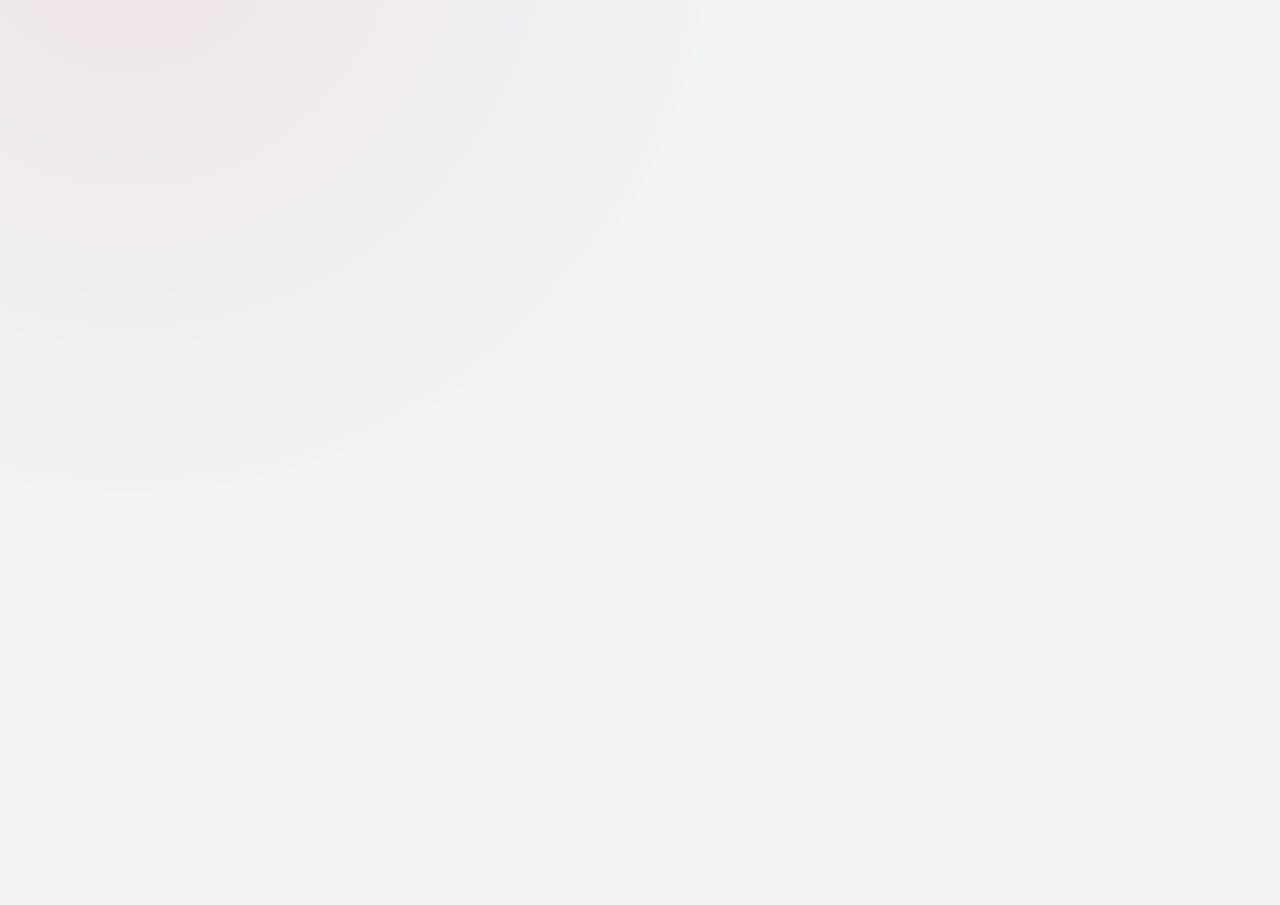
==== index.html @ 74d01683 "Add files via upload" ====
<!doctype html>
<html lang="pt-BR">
<head>
<meta charset="UTF-8" />
<meta name="viewport" content="width=device-width, initial-scale=1.0" />
<title>CIPA Boxer</title>
<link rel="icon" type="image/svg+xml" href="https://yybkkmjplzxxwsepkuuf.supabase.co/storage/v1/object/public/fotos/marca/favicon-boxer.svg" />
<link rel="preconnect" href="https://fonts.googleapis.com" />
<link rel="preconnect" href="https://fonts.gstatic.com" crossorigin />
<link href="https://fonts.googleapis.com/css2?family=Sora:wght@400;500;600;700;800&display=swap" rel="stylesheet" />
<link rel="stylesheet" href="css/style.css?v=2026110201" />
<link rel="stylesheet" href="css/cipa.css?v=2026110201" />
</head>
<body>

<header class="topbar">
  <a href="index.html" class="logo-link"><img src="https://yybkkmjplzxxwsepkuuf.supabase.co/storage/v1/object/public/fotos/marca/logo-boxer-branca.png" alt="Boxer Soldas" class="logo-boxer" /></a>
  <div class="topbar-titulo">
    <h1>CIPA</h1>
    <p class="subtitle">Comissão Interna de Prevenção de Acidentes</p>
  </div>
</header>

<div class="container">
  <div id="config-warning" class="config-warning" style="display:none;"></div>

  <div class="hero">
    <h2>Painel Principal</h2>
    <p>Selecione uma área para começar</p>
  </div>

  <div class="menu-grid">
    <a class="menu-card" href="calendario.html">
      <div class="icon">📅</div>
      <h3>Calendário de Reuniões</h3>
      <p>Reuniões mensais, DQS, eventos e campanhas</p>
    </a>
    <a class="menu-card" href="reuniao.html">
      <div class="icon">📝</div>
      <h3>Reunião e ATA</h3>
      <p>Pauta, presença, ações e assinatura</p>
    </a>
    <a class="menu-card" href="plano-acao.html">
      <div class="icon">📊</div>
      <h3>Plano de Ação</h3>
      <p>Acompanhamento de ações e prazos</p>
    </a>
    <a class="menu-card" href="inspecoes.html">
      <div class="icon">🔍</div>
      <h3>Inspeções de Segurança</h3>
      <p>EPI, ergonomia, condições do ambiente</p>
    </a>
    <a class="menu-card" href="eleicao.html">
      <div class="icon">🗳️</div>
      <h3>Eleição da CIPA</h3>
      <p>Cronograma do processo eleitoral (NR-5)</p>
    </a>
    <a class="menu-card" href="sipat.html">
      <div class="icon">🎯</div>
      <h3>SIPAT</h3>
      <p>Semana Interna de Prevenção de Acidentes</p>
    </a>
    <a class="menu-card" href="acidentes.html">
      <div class="icon">🚑</div>
      <h3>Acidentes e Incidentes</h3>
      <p>Registro, investigação e CAT (acesso restrito)</p>
    </a>
    <a class="menu-card" href="membros.html">
      <div class="icon">👥</div>
      <h3>Membros e Mandato</h3>
      <p>Quadro da CIPA, gestões e estabilidade</p>
    </a>
    <a class="menu-card" href="dashboard.html">
      <div class="icon">📈</div>
      <h3>Dashboard</h3>
      <p>Resumo geral, alertas e pendências</p>
    </a>
  </div>
</div>

<script src="https://cdn.jsdelivr.net/npm/@supabase/supabase-js@2/dist/umd/supabase.js"></script>
<script src="js/supabaseClient.js?v=2026110201"></script>
<script src="js/cipa-comum.js?v=2026110201"></script>
<script src="js/acesso.js?v=2026110201"></script>
<script>mostrarAvisoConfiguracao();</script>
</body>
</html>
---- css/style.css ----
:root {
  --brand-red: #d60808;
  --brand-red-2: #f0302b;
  --brand-red-dark: #8f0505;
  --grafite: #272626;
  --grafite-2: #3f3f3f;

  --navy: #16324f;
  --navy-2: #1f4e79;
  --navy-light: #eaf1f8;
  --accent-glow: rgba(31, 78, 121, 0.22);

  --bg-canvas: #eef2f7;
  --card-bg: #ffffff;
  --card-bg-soft: #f7f8fa;
  --text: #1c2029;
  --text-muted: #6b7280;
  --text-on-navy: #f4f7fa;
  --text-on-navy-muted: #a9bdd1;
  --border: #e2e6ec;
  --border-navy: rgba(255, 255, 255, 0.12);

  --ok: #16a34a;
  --warn: #f59e0b;
  --danger: #dc2626;

  --radius: 14px;
  --radius-sm: 9px;
  --shadow: 0 2px 10px rgba(20, 40, 60, 0.06);
  --shadow-lg: 0 14px 34px rgba(20, 40, 60, 0.12);
  --shadow-glow: 0 0 0 1px rgba(31, 78, 121, 0.12), 0 10px 26px rgba(31, 78, 121, 0.16);
}

* { box-sizing: border-box; }

body {
  margin: 0;
  font-family: 'Sora', 'Segoe UI', Roboto, Arial, sans-serif;
  color: var(--text);
  padding-bottom: 40px;
  background:
    radial-gradient(circle at 10% -10%, rgba(31, 78, 121, 0.10), transparent 40%),
    var(--bg-canvas);
  background-attachment: fixed;
  min-height: 100vh;
}

a { color: inherit; text-decoration: none; }

/* ---- Topbar ---- */
.topbar {
  background: linear-gradient(120deg, var(--grafite) 0%, #1b1a1a 100%);
  color: var(--text-on-navy);
  padding: 16px 28px;
  display: flex;
  align-items: center;
  gap: 16px;
  position: relative;
  flex-wrap: wrap;
}
.topbar::after {
  content: "";
  position: absolute;
  left: 0; right: 0; bottom: -1px;
  height: 2px;
  background: linear-gradient(90deg, transparent, var(--brand-red-2), var(--brand-red), transparent);
  opacity: 0.85;
}

.topbar .logo-badge {
  width: 44px;
  height: 44px;
  border-radius: 12px;
  flex-shrink: 0;
  box-shadow: 0 4px 14px rgba(0, 0, 0, 0.25);
  display: block;
}

.topbar h1 {
  font-size: 1.15rem;
  margin: 0;
  letter-spacing: 0.6px;
  font-weight: 800;
}

.topbar .subtitle {
  font-size: 0.8rem;
  color: var(--text-on-navy-muted);
  margin: 0;
  font-weight: 500;
}

.topbar .back-link {
  margin-left: auto;
  background: rgba(255, 255, 255, 0.08);
  padding: 9px 16px;
  border-radius: 9px;
  font-size: 0.85rem;
  border: 1px solid var(--border-navy);
  color: var(--text-on-navy);
  font-weight: 600;
  transition: background 0.15s ease, border-color 0.15s ease;
}
.topbar .back-link:hover {
  background: rgba(255, 255, 255, 0.16);
}

.container {
  max-width: 1200px;
  margin: 0 auto;
  padding: 28px 16px;
}

/* ---- Menu principal ---- */
.hero {
  text-align: center;
  padding: 40px 16px 8px;
}
.hero h2 {
  font-size: 1.7rem;
  margin-bottom: 4px;
  color: var(--navy);
  font-weight: 800;
  letter-spacing: 0.2px;
}
.hero p { color: var(--text-muted); margin-top: 0; }

.menu-grid {
  display: grid;
  grid-template-columns: repeat(auto-fit, minmax(240px, 1fr));
  gap: 20px;
  margin-top: 30px;
}

.menu-card {
  background: linear-gradient(180deg, #ffffff 0%, #fbfcfd 100%);
  border-radius: var(--radius);
  box-shadow: var(--shadow-lg);
  padding: 30px 22px;
  text-align: center;
  border: 1px solid var(--border);
  position: relative;
  overflow: hidden;
  transition: transform 0.18s ease, box-shadow 0.18s ease;
  cursor: pointer;
}
.menu-card::before {
  content: "";
  position: absolute;
  top: 0; left: 0; right: 0;
  height: 4px;
  background: linear-gradient(90deg, var(--navy-2), var(--navy), var(--brand-red));
}
.menu-card:hover {
  transform: translateY(-6px);
  box-shadow: var(--shadow-lg), var(--shadow-glow);
}
.menu-card .icon {
  width: 56px;
  height: 56px;
  margin: 0 auto 14px;
  display: flex;
  align-items: center;
  justify-content: center;
  font-size: 1.8rem;
  border-radius: 14px;
  background: linear-gradient(145deg, var(--navy-light), #dce8f2);
}
.menu-card h3 { margin: 6px 0 4px; font-size: 1.05rem; font-weight: 700; color: var(--navy); }
.menu-card p { color: var(--text-muted); font-size: 0.85rem; margin: 0; }

.menu-secondary {
  display: flex;
  justify-content: center;
  gap: 14px;
  margin-top: 32px;
  flex-wrap: wrap;
}

/* ---- Buttons ---- */
.btn {
  display: inline-flex;
  align-items: center;
  gap: 8px;
  border: none;
  border-radius: var(--radius-sm);
  padding: 11px 20px;
  font-size: 0.9rem;
  font-weight: 700;
  cursor: pointer;
  transition: opacity 0.15s ease, transform 0.15s ease, box-shadow 0.15s ease;
  font-family: inherit;
}
.btn:hover { transform: translateY(-1px); }
.btn:active { transform: translateY(0); }
.btn-primary {
  background: linear-gradient(135deg, var(--brand-red-2), var(--brand-red));
  color: #fff;
  box-shadow: 0 6px 18px rgba(214, 8, 8, 0.28);
}
.btn-primary:hover { box-shadow: 0 8px 22px rgba(214, 8, 8, 0.4); }
.btn-dark {
  background: linear-gradient(135deg, var(--navy-2), var(--navy));
  color: #fff;
  box-shadow: 0 6px 18px rgba(22, 50, 79, 0.3);
}
.btn-outline {
  background: transparent;
  border: 1.5px solid var(--navy-2);
  color: var(--navy-2);
}
.btn-outline:hover { background: rgba(31, 78, 121, 0.06); }
.btn-secondary { background: #eceef1; color: var(--text); }
.btn-secondary:hover { background: #e2e5ea; }
.btn:disabled { opacity: 0.5; cursor: not-allowed; transform: none; }

/* ---- Cards / Panels ---- */
.panel {
  background: var(--card-bg);
  border-radius: var(--radius);
  box-shadow: var(--shadow-lg);
  border: 1px solid var(--border);
  padding: 24px;
  margin-bottom: 24px;
}
.panel h2, .panel h3 { margin-top: 0; color: var(--navy); }

.tabs {
  display: flex;
  gap: 8px;
  margin-bottom: 18px;
  flex-wrap: wrap;
}
.tab-btn {
  background: #fff;
  border: 1px solid var(--border);
  padding: 10px 18px;
  border-radius: var(--radius-sm);
  cursor: pointer;
  font-weight: 700;
  font-size: 0.85rem;
  color: var(--text-muted);
  font-family: inherit;
  transition: background 0.15s ease, color 0.15s ease, border-color 0.15s ease;
}
.tab-btn:hover { border-color: var(--navy-2); color: var(--navy); }
.tab-btn.active {
  background: linear-gradient(135deg, var(--navy-2), var(--navy));
  border-color: transparent;
  color: #fff;
  box-shadow: 0 6px 16px rgba(22, 50, 79, 0.3);
}

/* ---- Forms ---- */
.form-grid {
  display: grid;
  grid-template-columns: repeat(auto-fit, minmax(220px, 1fr));
  gap: 14px;
}
label {
  display: block;
  font-size: 0.8rem;
  font-weight: 700;
  color: var(--text-muted);
  margin-bottom: 5px;
  letter-spacing: 0.2px;
}
input[type=text], input[type=date], input[type=number], select, textarea {
  width: 100%;
  padding: 10px 12px;
  border-radius: var(--radius-sm);
  border: 1px solid var(--border);
  font-size: 0.9rem;
  font-family: inherit;
  background: #fff;
  color: var(--text);
  transition: border-color 0.15s ease, box-shadow 0.15s ease;
}
input[type=text]:focus, input[type=date]:focus, input[type=number]:focus, select:focus, textarea:focus {
  outline: none;
  border-color: var(--navy-2);
  box-shadow: 0 0 0 3px rgba(31, 78, 121, 0.12);
}
textarea { resize: vertical; min-height: 100px; }
.field { margin-bottom: 4px; }
.field-full { grid-column: 1 / -1; }

input[type=file] {
  font-size: 0.85rem;
}

/* ---- Photo preview / avatar ---- */
.avatar {
  width: 64px;
  height: 64px;
  border-radius: 50%;
  object-fit: cover;
  background: #eceef1;
  border: 2px solid var(--border);
}
.avatar-lg {
  width: 96px;
  height: 96px;
}

/* ---- Table ---- */
table { width: 100%; border-collapse: collapse; font-size: 0.88rem; }
th, td { padding: 11px 8px; border-bottom: 1px solid var(--border); text-align: left; vertical-align: middle; }
th { color: var(--text-muted); font-size: 0.75rem; text-transform: uppercase; letter-spacing: 0.5px; font-weight: 700; }
.table-wrap { overflow-x: auto; }

/* ---- Badges ---- */
.badge {
  display: inline-block;
  padding: 3px 10px;
  border-radius: 999px;
  font-size: 0.75rem;
  font-weight: 700;
}
.badge-ok { background: #dcfce7; color: var(--ok); }
.badge-warn { background: #fef3c7; color: #92400e; }
.badge-danger { background: #fee2e2; color: var(--danger); }
.badge-muted { background: #eceef1; color: var(--text-muted); }

/* ---- Org chart ---- */
.orgchart { display: flex; flex-direction: column; align-items: center; gap: 28px; }
.org-row { display: flex; flex-wrap: wrap; justify-content: center; gap: 18px; width: 100%; }
.org-row-label {
  font-size: 0.72rem;
  text-transform: uppercase;
  letter-spacing: 1.2px;
  color: var(--text-muted);
  font-weight: 800;
  margin-bottom: 10px;
  text-align: center;
  width: 100%;
}
.org-card {
  background: #fff;
  border: 1px solid var(--border);
  border-radius: var(--radius);
  padding: 16px;
  width: 150px;
  text-align: center;
  box-shadow: var(--shadow);
  transition: transform 0.15s ease, box-shadow 0.15s ease;
}
.org-card:hover { transform: translateY(-3px); box-shadow: var(--shadow-glow); }
.org-card.coordenador { border-top: 4px solid var(--brand-red); width: 180px; }
.org-card.lider { border-top: 4px solid var(--navy-2); }
.org-card.integrante { border-top: 4px solid #94a3b8; width: 130px; }
.org-card img.avatar { margin-bottom: 8px; }
.org-card .nome { font-weight: 700; font-size: 0.85rem; margin: 2px 0; }
.org-card .info { font-size: 0.72rem; color: var(--text-muted); }

/* ---- Indicator balloons (MF Boxer style) ---- */
.indicators { display: grid; grid-template-columns: repeat(auto-fit, minmax(160px, 1fr)); gap: 14px; margin-bottom: 22px; }
.indicator-card {
  background: #fff;
  border-radius: var(--radius);
  box-shadow: var(--shadow);
  border: 1px solid var(--border);
  padding: 18px;
  text-align: center;
}
.indicator-card .value { font-size: 1.9rem; font-weight: 800; }
.indicator-card .label { font-size: 0.78rem; color: var(--text-muted); text-transform: uppercase; letter-spacing: 0.4px; }
.indicator-card.total .value { color: var(--navy); }
.indicator-card.andamento .value { color: var(--warn); }
.indicator-card.atrasada .value { color: var(--danger); }
.indicator-card.concluida .value { color: var(--ok); }

/* ---- Progresso (Dashboard) ---- */
.progress-item { margin-bottom: 18px; }
.progress-item:last-child { margin-bottom: 0; }
.progress-label {
  display: flex;
  justify-content: space-between;
  font-size: 0.85rem;
  font-weight: 700;
  color: var(--text);
  margin-bottom: 6px;
}
.progress-label .pct { color: var(--navy-2); }
.progress-track {
  background: #eceef1;
  border-radius: 999px;
  height: 10px;
  overflow: hidden;
}
.progress-fill {
  height: 100%;
  border-radius: 999px;
  background: linear-gradient(90deg, var(--navy-2), var(--navy));
  transition: width 0.3s ease;
}

/* ---- Alertas (Dashboard) ---- */
.alert-item {
  display: flex;
  justify-content: space-between;
  align-items: center;
  gap: 10px;
  padding: 12px 4px;
  border-bottom: 1px solid var(--border);
  font-size: 0.88rem;
}
.alert-item:last-child { border-bottom: none; }
.alert-item .titulo { font-weight: 600; }
.alert-item .sub { color: var(--text-muted); font-size: 0.78rem; }

/* ---- Empty state ---- */
.empty-state {
  text-align: center;
  padding: 44px 16px;
  color: var(--text-muted);
}

/* ---- Toast ---- */
.toast {
  position: fixed;
  bottom: 20px;
  right: 20px;
  background: linear-gradient(135deg, var(--navy-2), var(--navy));
  color: #fff;
  padding: 13px 18px;
  border-radius: var(--radius-sm);
  box-shadow: var(--shadow-lg);
  font-size: 0.88rem;
  z-index: 999;
  max-width: 320px;
  animation: fadein 0.2s ease;
}
.toast.error { background: linear-gradient(135deg, #f0424f, var(--danger)); }
.toast.success { background: linear-gradient(135deg, #22c55e, var(--ok)); }
@keyframes fadein { from { opacity: 0; transform: translateY(8px);} to { opacity: 1; transform: translateY(0);} }

/* ---- Modal ---- */
.modal-backdrop {
  position: fixed; inset: 0; background: rgba(15, 30, 45, 0.55);
  display: flex; align-items: center; justify-content: center;
  z-index: 1000; padding: 16px;
}
.modal {
  background: #fff; border-radius: var(--radius); padding: 24px;
  max-width: 560px; width: 100%; max-height: 90vh; overflow-y: auto;
  box-shadow: var(--shadow-lg);
}
.modal-header { display: flex; justify-content: space-between; align-items: center; margin-bottom: 14px; }
.modal-close { background: none; border: none; font-size: 1.3rem; cursor: pointer; color: var(--text-muted); }

.row { display: flex; gap: 10px; flex-wrap: wrap; align-items: center; }
.row.justify-between { justify-content: space-between; }
.mt-16 { margin-top: 16px; }
.mb-16 { margin-bottom: 16px; }
.text-muted { color: var(--text-muted); }
.small { font-size: 0.78rem; }

.config-warning {
  background: #fef3c7;
  border: 1px solid #fbbf24;
  color: #92400e;
  padding: 12px 16px;
  border-radius: var(--radius-sm);
  margin-bottom: 20px;
  font-size: 0.88rem;
}

@media (max-width: 640px) {
  .topbar { padding: 14px 16px; }
  .topbar h1 { font-size: 1rem; }
  .container { padding: 20px 12px; }
}

/* =====================================================================
   Identidade Boxer + novas telas (colaboradores, documentos, reuniões)
   ===================================================================== */
.topbar .logo-link { display: flex; align-items: center; }
.topbar .logo-boxer { height: 34px; width: auto; display: block; }
.topbar-titulo { border-left: 1px solid rgba(255,255,255,0.18); padding-left: 16px; }
.topbar-titulo h1 { letter-spacing: 1.2px; }
.tab-btn.active, .btn-dark, .toast { background: linear-gradient(135deg, var(--grafite-2), var(--grafite)); }
.menu-card::before { background: linear-gradient(90deg, var(--grafite), var(--brand-red)); }
.menu-card .icon { background: linear-gradient(145deg, #fdecec, #f6dede); }
.menu-card h3, .hero h2, .panel h2, .panel h3 { color: var(--grafite); }
.toast.error { background: linear-gradient(135deg, #f0424f, var(--danger)); }
.toast.success { background: linear-gradient(135deg, #22c55e, var(--ok)); }

.avatar-sm { width: 38px; height: 38px; }
.badge-brigada { background: #fde8e8; color: var(--brand-red-dark); }
.linha-inativa td { opacity: 0.55; }
.btn-situacao {
  border: none; border-radius: 999px; padding: 4px 12px; font-size: 0.75rem; font-weight: 700;
  cursor: pointer; font-family: inherit;
}
.btn-situacao.ativo { background: #dcfce7; color: var(--ok); }
.btn-situacao.inativo { background: #eceef1; color: var(--text-muted); }
.btn-situacao:hover { outline: 2px solid rgba(0,0,0,0.08); }
.check-line { display: flex; gap: 8px; align-items: center; font-size: 0.88rem; color: var(--text); font-weight: 500; margin-top: 12px; cursor: pointer; }
.check-line input { width: 16px; height: 16px; }
.box-brigada { border: 1px solid #f3c9c9; background: #fff7f7; border-radius: var(--radius-sm); padding: 14px; }
.lista-colunas { margin: 0 0 14px; padding-left: 18px; line-height: 1.7; }
.previa-grid { display: grid; grid-template-columns: repeat(auto-fit, minmax(190px, 1fr)); gap: 10px; }
.previa-item { border: 1px solid var(--border); border-radius: var(--radius-sm); padding: 12px; background: #fafafa; font-size: 0.88rem; }
.previa-item b { font-size: 1.3rem; display: block; }
.previa-item.ok b { color: var(--ok); }
.previa-item.warn b { color: var(--warn); }
.previa-item.danger b { color: var(--danger); }
.modal { max-width: 640px; }

.fluxo-reunioes { display: flex; align-items: center; gap: 8px; flex-wrap: wrap; margin-bottom: 18px; font-size: 0.82rem; }
.fluxo-etapa { padding: 7px 14px; border-radius: 999px; background: #fff; border: 1px solid var(--border); font-weight: 600; color: var(--text-muted); }
a.fluxo-etapa:hover { border-color: var(--brand-red); color: var(--brand-red); }
.fluxo-etapa.atual { background: var(--brand-red); color: #fff; border-color: var(--brand-red); }
.fluxo-seta { color: var(--text-muted); }
.acao-row { align-items: flex-start; border: 1px solid var(--border); border-radius: 10px; padding: 14px; background: #fafafa; }
.item-lider { display: flex; align-items: center; gap: 10px; padding: 10px 6px; border-bottom: 1px solid var(--border); cursor: pointer; font-size: 0.88rem; }
.item-lider:last-child { border-bottom: none; }
.item-lider input { width: 16px; height: 16px; flex-shrink: 0; }
.item-lider-texto { flex: 1; }
.ata-card { margin-bottom: 14px; }
.ata-card h4 { margin: 16px 0 6px; font-size: 0.85rem; color: var(--grafite); }
.ata-card summary { cursor: pointer; color: var(--text-muted); font-weight: 600; }
.conteudo-ata { white-space: pre-wrap; background: #fafafa; border: 1px solid var(--border); border-radius: var(--radius-sm); padding: 12px; margin-top: 10px; font-size: 0.88rem; }
.sel-encaminhamento { padding: 6px 8px; font-size: 0.8rem; }

@media print {
  .topbar, .tabs, .indicators, .row .btn, .back-link { display: none !important; }
  .panel { box-shadow: none; border: none; }
}
@media (max-width: 640px) {
  .topbar .logo-boxer { height: 26px; }
  .topbar-titulo { padding-left: 10px; }
}
.menu-grid { grid-template-columns: repeat(auto-fit, minmax(280px, 1fr)); }
body { background: radial-gradient(circle at 10% -10%, rgba(214, 8, 8, 0.05), transparent 40%), #f1f2f4; background-attachment: fixed; }

/* ---- Lista de presença ---- */
.presenca-grid { display: grid; grid-template-columns: repeat(auto-fill, minmax(300px, 1fr)); gap: 8px; }
.presenca-item { border: 1px solid var(--border); border-radius: var(--radius-sm); padding: 9px 12px; background: #fff; }
.presenca-item.ausente { background: #fff1f1; border-color: #f3b4b4; }
.presenca-item.ausente b { text-decoration: line-through; color: var(--danger); }
.presenca-check { display: flex; gap: 10px; align-items: center; margin: 0; cursor: pointer; font-size: 0.85rem; font-weight: 500; color: var(--text); }
.presenca-check input { width: 17px; height: 17px; flex-shrink: 0; }
.presenca-item .txt-justificativa { margin-top: 8px; padding: 7px 10px; font-size: 0.82rem; }
.painel-presenca { border-top: 1px dashed var(--border); padding-top: 14px; }

/* ---- Papéis, classificação e áreas ---- */
.badge.papel { font-size: 0.68rem; padding: 2px 8px; }
.papel-coordenador { background: #272626; color: #fff; }
.papel-lider { background: #fde8e8; color: #8f0505; }
.papel-socorrista { background: #e0f2fe; color: #075985; }
.papel-combatente { background: #ffedd5; color: #9a3412; }
.badge.classif { font-size: 0.68rem; padding: 2px 8px; }
.classif-avancado { background: #dcfce7; color: #166534; }
.classif-intermediario { background: #fef9c3; color: #854d0e; }
.classif-basico { background: #eceef1; color: #4b5563; }
.classif-preview { font-weight: 700; padding: 10px 0 2px; }
.org-badges { margin-top: 4px; display: flex; gap: 4px; justify-content: center; flex-wrap: wrap; }
.org-count { background: #eceef1; color: var(--text-muted); border-radius: 999px; padding: 1px 8px; font-size: 0.68rem; margin-left: 4px; letter-spacing: 0; }
.org-areas { margin-top: 6px; display: flex; gap: 3px; flex-wrap: wrap; justify-content: center; }
.org-card.lider { width: 180px; }
.org-card.socorrista { border-top-color: #0284c7; }
.org-card.combatente { border-top-color: #ea580c; }
.chip-area { display: inline-flex; align-items: center; gap: 4px; background: #f1f2f4; border: 1px solid var(--border); border-radius: 999px; padding: 2px 9px; font-size: 0.7rem; margin: 2px 3px 2px 0; }
.chip-area.editavel { font-size: 0.78rem; padding: 4px 6px 4px 11px; background: #fff7f7; border-color: #f3c9c9; }
.chip-x { border: none; background: none; cursor: pointer; color: var(--danger); font-size: 1rem; line-height: 1; padding: 0 3px; }
.areas-piso { margin-bottom: 22px; }
.areas-piso h4 { margin: 0 0 10px; color: var(--grafite); font-size: 0.9rem; letter-spacing: 0.5px; }
.areas-grid { display: grid; grid-template-columns: repeat(auto-fill, minmax(280px, 1fr)); gap: 12px; }
.area-card { border: 1px solid var(--border); border-left: 4px solid var(--brand-red); border-radius: var(--radius-sm); padding: 12px; background: #fff; }
.area-chips { margin: 10px 0; min-height: 26px; }
.input-novo-setor { padding: 7px 10px !important; font-size: 0.82rem !important; }
#areas-avisos .config-warning { margin-bottom: 10px; }
.org-card.integrante { width: 160px; }
.org-card.lider { border-top-color: var(--brand-red-dark); }
.org-card.coordenador { border-top-color: var(--grafite); }

/* Coluna "Função na Brigada" centralizada */
th.col-funcao, td.col-funcao, th.col-centro, td.col-centro { text-align: center; }
td.col-funcao { min-width: 220px; }
td.col-funcao .chip-area { margin: 2px; }

/* Indicadores clicáveis */
.indicator-card.clicavel { cursor: pointer; transition: transform .15s ease, box-shadow .15s ease, border-color .15s ease; }
.indicator-card.clicavel:hover { transform: translateY(-3px); box-shadow: var(--shadow-lg); }
.indicator-card.clicavel.aberto { border-color: var(--brand-red); box-shadow: 0 0 0 2px rgba(214,8,8,.15), var(--shadow-lg); }
.indicator-card.clicavel .label::after { content: " ▾"; opacity: .5; }
.indicator-card.clicavel.aberto .label::after { content: " ▴"; }
.ind-detalhe { animation: fadein .2s ease; }
.detalhe-grid { display: grid; grid-template-columns: repeat(auto-fill, minmax(260px, 1fr)); gap: 8px; }
.detalhe-item { display: flex; gap: 10px; align-items: center; padding: 8px 10px; border: 1px solid var(--border); border-radius: var(--radius-sm); cursor: pointer; font-size: .85rem; }
.detalhe-item:hover { border-color: var(--brand-red); background: #fff7f7; }

/* ---- Pessoas no prédio ---- */
a.indicator-card.clicavel-link { display: block; cursor: pointer; transition: transform .15s ease, box-shadow .15s ease; }
a.indicator-card.clicavel-link:hover { transform: translateY(-3px); box-shadow: var(--shadow-lg); border-color: var(--brand-red); }
.info-lista { background: #eef7ee; border: 1px solid #b7e0b7; color: #14532d; padding: 10px 16px; border-radius: var(--radius-sm); margin-bottom: 18px; font-size: .88rem; }
.andar-bloco { margin-bottom: 22px; }
.andar-cab { display: flex; align-items: baseline; gap: 10px; border-bottom: 2px solid var(--brand-red); padding-bottom: 6px; margin-bottom: 10px; }
.andar-cab h4 { margin: 0; font-size: 1rem; color: var(--grafite); letter-spacing: .5px; }
.andar-total { font-weight: 800; color: var(--brand-red); }
.setores-grid { display: grid; grid-template-columns: repeat(auto-fill, minmax(240px, 1fr)); gap: 8px; align-items: start; }
.setor-card { border: 1px solid var(--border); border-radius: var(--radius-sm); background: #fff; }
.setor-card summary { display: flex; justify-content: space-between; align-items: center; padding: 9px 12px; cursor: pointer; font-size: .86rem; list-style: none; }
.setor-card summary::-webkit-details-marker { display: none; }
.setor-card summary b { background: #fde8e8; color: var(--brand-red-dark); border-radius: 999px; padding: 1px 10px; }
.setor-card[open] { border-color: var(--brand-red); }
.setor-card ul { margin: 0; padding: 4px 14px 10px 30px; font-size: .8rem; line-height: 1.6; }

/* ---- Pessoas no prédio: andares e setores (layout fluido) ---- */
.andares-grid { display: grid; grid-template-columns: repeat(auto-fit, minmax(340px, 1fr)); gap: 18px; align-items: start; }
.andar-card { border: 1px solid var(--border); border-radius: var(--radius); background: #fff; overflow: hidden; box-shadow: var(--shadow); }
.andar-head { display: flex; align-items: center; gap: 12px; padding: 14px 16px; background: linear-gradient(120deg, var(--grafite), #1b1a1a); color: #fff; }
.andar-icone { width: 42px; height: 42px; border-radius: 12px; background: var(--brand-red); display: flex; align-items: center; justify-content: center; font-weight: 800; font-size: 1rem; flex-shrink: 0; }
.andar-info { flex: 1; min-width: 0; }
.andar-info h4 { margin: 0; font-size: 1.02rem; letter-spacing: .3px; }
.andar-sub { font-size: .74rem; color: #c9c9c9; margin-top: 2px; }
.andar-numeros { display: flex; gap: 14px; }
.andar-num { text-align: center; line-height: 1.1; }
.andar-num b { display: block; font-size: 1.45rem; }
.andar-num span { font-size: .66rem; color: #c9c9c9; text-transform: uppercase; letter-spacing: .4px; }
.andar-num.brig b { color: #ffb4b4; }
.setor-lista { padding: 6px 8px 10px; }
.setor-row { border-bottom: 1px solid #f0f1f3; }
.setor-row:last-child { border-bottom: none; }
.setor-row summary { display: grid; grid-template-columns: minmax(120px, 1.3fr) 1fr 34px 36px; align-items: center; gap: 10px; padding: 9px 8px; cursor: pointer; list-style: none; border-radius: 8px; }
.setor-row summary::-webkit-details-marker { display: none; }
.setor-row summary:hover { background: #fafafa; }
.setor-row[open] summary { background: #fff5f5; }
.setor-nome { font-size: .86rem; font-weight: 600; color: var(--text); overflow: hidden; text-overflow: ellipsis; white-space: nowrap; }
.setor-nome::before { content: "▸ "; color: var(--text-muted); }
.setor-row[open] .setor-nome::before { content: "▾ "; color: var(--brand-red); }
.setor-barra { height: 8px; background: #f0f1f3; border-radius: 999px; overflow: hidden; }
.setor-barra i { display: block; height: 100%; background: linear-gradient(90deg, var(--brand-red-2), var(--brand-red)); border-radius: 999px; }
.setor-qtd { font-weight: 800; font-size: .95rem; text-align: right; color: var(--grafite); }
.setor-brig { font-size: .74rem; color: var(--brand-red-dark); text-align: right; }
.tag-terceiro { font-size: .62rem; font-weight: 700; background: #fef3c7; color: #92400e; border-radius: 999px; padding: 1px 7px; margin-left: 4px; vertical-align: middle; }
.setor-pessoas { display: flex; flex-wrap: wrap; gap: 6px; padding: 4px 8px 12px 22px; }
.pessoa-chip { font-size: .74rem; background: #f4f5f7; border: 1px solid var(--border); border-radius: 999px; padding: 3px 10px; }
.pessoa-chip.brig { background: #fff1f1; border-color: #f3c9c9; color: var(--brand-red-dark); font-weight: 600; }
@media (max-width: 480px) { .andares-grid { grid-template-columns: 1fr; } .setor-row summary { grid-template-columns: 1fr 60px 30px 30px; } }

/* ---- Lista expandida dos cartões (agrupada e espaçada) ---- */
.detalhe-grupo { margin-bottom: 18px; }
.detalhe-grupo:last-child { margin-bottom: 0; }
.detalhe-grupo-cab { display: flex; align-items: center; gap: 10px; margin-bottom: 10px; padding-bottom: 6px; border-bottom: 1px solid var(--border); font-size: .82rem; font-weight: 700; color: var(--grafite); text-transform: uppercase; letter-spacing: .5px; }
.detalhe-grupo-cab b { background: #fde8e8; color: var(--brand-red-dark); border-radius: 999px; padding: 1px 9px; font-size: .74rem; }
.detalhe-grid { gap: 10px; }
.detalhe-item { padding: 10px 12px; gap: 12px; background: #fff; }
.detalhe-avatar { width: 34px; height: 34px; border-radius: 50%; background: #eceef1; color: var(--grafite); display: flex; align-items: center; justify-content: center; font-weight: 800; font-size: .85rem; flex-shrink: 0; }
.detalhe-item.brig { border-color: #f3c9c9; background: #fff8f8; }
.detalhe-item.brig .detalhe-avatar { background: #fde8e8; }
.detalhe-texto { display: flex; flex-direction: column; gap: 3px; min-width: 0; }
.detalhe-texto b { font-size: .84rem; line-height: 1.25; }
.detalhe-texto span { font-size: .74rem; color: var(--text-muted); }
/* nomes de setor sem cortar */
.setor-row summary { grid-template-columns: minmax(0, 1.6fr) minmax(50px, 1fr) 28px 32px; }
.setor-nome { white-space: normal; overflow: visible; text-overflow: clip; line-height: 1.25; }

/* ---- Dashboard do Plano de Ação ---- */
.kpi.clicavel .label::after { content: ""; }
.dash-grid { display: grid; grid-template-columns: repeat(auto-fit, minmax(320px, 1fr)); gap: 18px; margin-bottom: 6px; }
.dash-card { margin-bottom: 0; }
.dash-card h3 { font-size: .95rem; margin-bottom: 14px; }
.donut-wrap { display: flex; align-items: center; gap: 22px; flex-wrap: wrap; }
.donut { width: 150px; height: 150px; }
.donut .arco { cursor: pointer; transition: stroke-width .15s; }
.donut .arco:hover { stroke-width: 24; }
.donut-pct { font-size: 24px; font-weight: 800; fill: var(--grafite); font-family: Sora, sans-serif; }
.donut-lbl { font-size: 10px; fill: var(--text-muted); font-family: Sora, sans-serif; }
.legenda { display: flex; flex-direction: column; gap: 8px; flex: 1; min-width: 150px; }
.leg-item { display: flex; align-items: center; gap: 8px; font-size: .86rem; cursor: pointer; padding: 6px 8px; border-radius: 8px; }
.leg-item:hover { background: #f6f7f9; }
.leg-item b { margin-left: auto; font-size: 1rem; }
.leg-cor { width: 12px; height: 12px; border-radius: 4px; }
.prazo-resumo { display: flex; gap: 14px; flex-wrap: wrap; font-size: .78rem; color: var(--text-muted); margin-bottom: 10px; }
.prazo-resumo b { color: var(--grafite); font-size: 1rem; }
.prazo-item { display: flex; justify-content: space-between; align-items: center; gap: 10px; padding: 9px 6px; border-top: 1px solid #f0f1f3; cursor: pointer; border-radius: 6px; }
.prazo-item:hover { background: #fafafa; }
.prazo-desc { font-size: .84rem; font-weight: 600; line-height: 1.3; }
.barras { display: flex; flex-direction: column; gap: 4px; }
.barra-linha { display: grid; grid-template-columns: minmax(90px, 1fr) 2fr 26px; gap: 10px; align-items: center; padding: 6px; border-radius: 8px; cursor: pointer; }
.barra-linha:hover { background: #f6f7f9; }
.barra-rotulo { font-size: .82rem; font-weight: 600; }
.barra-trilho { display: flex; height: 12px; background: #f0f1f3; border-radius: 999px; overflow: hidden; }
.barra-trilho i { display: block; height: 100%; }
.barra-valor { font-weight: 800; text-align: right; }
.painel-recolhivel summary { cursor: pointer; list-style: none; }
.painel-recolhivel summary::-webkit-details-marker { display: none; }
.painel-recolhivel[open] summary { margin-bottom: 14px; }
.dash-grid { grid-template-columns: repeat(2, minmax(0, 1fr)); }
@media (max-width: 860px) { .dash-grid { grid-template-columns: 1fr; } }

/* ---- Plano: faixas de prazo e tabela sem cortes ---- */
.faixas-prazo { display: grid; grid-template-columns: repeat(2, 1fr); gap: 10px; }
.faixa { display: flex; align-items: center; gap: 12px; border: 1px solid var(--border); background: #fff; border-radius: var(--radius-sm); padding: 12px 14px; cursor: pointer; font-family: inherit; text-align: left; transition: border-color .15s, box-shadow .15s; }
.faixa b { font-size: 1.6rem; min-width: 30px; }
.faixa span { font-size: .8rem; color: var(--text-muted); font-weight: 600; }
.faixa:hover { box-shadow: var(--shadow); }
.faixa.danger b { color: var(--danger); } .faixa.warn b { color: var(--warn); } .faixa.info b { color: #0369a1; } .faixa.muted b { color: var(--text-muted); }
.faixa.ativa { border-color: var(--brand-red); box-shadow: 0 0 0 2px rgba(214,8,8,.15); }
.chip-filtro { margin-left: 10px; font-family: inherit; font-size: .74rem; font-weight: 600; background: #fde8e8; color: var(--brand-red-dark); border: none; border-radius: 999px; padding: 4px 12px; cursor: pointer; vertical-align: middle; gap: 6px; align-items: center; }
td.col-desc { min-width: 260px; width: 34%; }
td.col-resp { min-width: 170px; width: 16%; }
textarea.campo-inline { border: 1px solid transparent; background: transparent; width: 100%; resize: none; overflow: hidden; min-height: 0; padding: 6px 8px; font-size: .86rem; line-height: 1.35; border-radius: 8px; }
textarea.campo-inline:hover { border-color: var(--border); background: #fff; }
textarea.campo-inline:focus { border-color: var(--grafite-2); background: #fff; box-shadow: none; }
/* colunas compactas para a descrição caber inteira */
#tabela-acoes-body td { padding: 8px 6px; }
#tabela-acoes-body input[type=date].campo-inline { width: 128px; padding: 4px 2px; font-size: .8rem; }
#tabela-acoes-body .badge { white-space: nowrap; font-size: .7rem; }
#tabela-acoes-body td:nth-child(6) { min-width: 130px; font-size: .74rem; }
#tabela-acoes-body td:nth-child(6) .badge { white-space: normal; }
#tabela-acoes-body .btn-excluir-acao { padding: 6px 9px; }
td.col-desc { width: 40%; }

/* ---- Temas ---- */
.tema-cab { font-size: .72rem; font-weight: 800; text-transform: uppercase; letter-spacing: .6px; color: var(--brand-red-dark); margin: 14px 0 4px; padding-bottom: 4px; border-bottom: 1px solid #f3c9c9; }
.tema-cab:first-child { margin-top: 0; }
select.sel-tema { border: none; background: #f1f2f4; border-radius: 999px; font-size: .68rem; font-weight: 700; padding: 2px 8px; width: auto; margin: 0 0 4px 6px; color: var(--grafite); cursor: pointer; }
select.sel-tema.tema-0 { background: #fde8e8; color: var(--brand-red-dark); }
select.sel-tema.tema-1 { background: #e0f2fe; color: #075985; }
select.sel-tema.tema-2 { background: #fef9c3; color: #854d0e; }

/* ---- Calendário de reuniões ---- */
.legenda-cal { display: flex; gap: 14px; flex-wrap: wrap; font-size: .78rem; color: var(--text-muted); }
.legenda-cal span { display: inline-flex; align-items: center; gap: 6px; }
.pt { display: inline-block; width: 11px; height: 11px; border-radius: 50%; flex-shrink: 0; }
.pt.prevista { background: #3b82f6; } .pt.realizada { background: var(--ok); } .pt.atrasada { background: var(--danger); } .pt.cinza { background: #b6bcc6; }
.indicator-card .value .de { font-size: 1rem; color: var(--text-muted); }
.meses-grid { display: grid; grid-template-columns: repeat(auto-fill, minmax(330px, 1fr)); gap: 16px; }
.mes-card { background: #fff; border: 1px solid var(--border); border-radius: var(--radius); box-shadow: var(--shadow); overflow: hidden; }
.mes-card.atual { border-color: var(--brand-red); box-shadow: 0 0 0 2px rgba(214,8,8,.12), var(--shadow); }
.mes-head { display: flex; justify-content: space-between; align-items: center; padding: 12px 16px; background: #f7f7f8; border-bottom: 1px solid var(--border); }
.mes-head h3 { margin: 0; font-size: 1rem; color: var(--grafite); }
.reuniao-bloco { padding: 12px 16px; border-bottom: 1px solid #f0f1f3; }
.reuniao-bloco:last-child { border-bottom: none; }
.reuniao-linha { display: flex; align-items: center; gap: 10px; }
.reuniao-texto { flex: 1; min-width: 0; }
.reuniao-nome { font-weight: 700; font-size: .86rem; }
.reuniao-quando { font-size: .78rem; color: var(--text-muted); margin-top: 2px; }
.reuniao-obs { font-size: .74rem; color: #92400e; background: #fffbeb; border-radius: 6px; padding: 4px 8px; margin: 8px 0 0 21px; }
.tag-remarcada { font-size: .62rem; font-weight: 700; background: #fef3c7; color: #92400e; border-radius: 999px; padding: 1px 7px; margin-left: 4px; }
.st-badge-prevista { background: #dbeafe; color: #1d4ed8; } .st-badge-realizada { background: #dcfce7; color: var(--ok); }
.st-badge-atrasada { background: #fee2e2; color: var(--danger); } .st-badge-cinza { background: #eceef1; color: var(--text-muted); }
.st-cinza .reuniao-nome { color: var(--text-muted); }
.btn-mini { border: 1px solid var(--border); background: #fff; border-radius: 8px; padding: 4px 8px; cursor: pointer; font-size: .8rem; text-decoration: none; }
.btn-mini:hover { border-color: var(--brand-red); }
.pres-nums { display: flex; gap: 8px; align-items: center; flex-wrap: wrap; margin: 10px 0 0 21px; }
.num-pres { border: 1px solid var(--border); background: #fff; border-radius: 999px; padding: 4px 11px; font-family: inherit; font-size: .76rem; cursor: pointer; }
.num-pres.ok b { color: var(--ok); } .num-pres.falta b { color: var(--danger); }
.num-pres:hover { border-color: var(--grafite-2); }
.pres-lista { margin: 8px 0 0 21px; display: flex; flex-wrap: wrap; gap: 6px; }
.pessoa-chip.ausente { background: #fff1f1; border-color: #f3c9c9; }
.pessoa-chip i { color: var(--text-muted); font-style: normal; }
.mes-card.fora { opacity: .55; box-shadow: none; }
.reuniao-bloco.evento { background: #fbfaf5; }
.ev-icone { width: 11px; display: inline-flex; justify-content: center; font-size: 1rem; margin-right: 4px; }
.mes-ano { font-weight: 500; color: var(--text-muted); font-size: .85rem; }

/* ---- Controle de acesso ---- */
.oculto-leitura { display: none !important; }
body.leitura .btn-situacao { pointer-events: none; }
body.leitura .input-novo-setor, body.leitura .chip-x { display: none !important; }
body.leitura textarea.campo-inline:disabled, body.leitura input.campo-inline:disabled, body.leitura select.sel-tema:disabled { color: var(--text); opacity: 1; -webkit-text-fill-color: var(--text); }
body.leitura .detalhe-item, body.leitura .barra-linha { cursor: default; }
.btn-acesso { background: rgba(255,255,255,.1); color: #fff; border: 1px solid rgba(255,255,255,.18); border-radius: 9px; padding: 9px 14px; font-family: inherit; font-size: .82rem; font-weight: 600; cursor: pointer; margin-left: auto; }
.btn-acesso:hover { background: rgba(255,255,255,.2); }
.topbar .btn-acesso + .back-link { margin-left: 10px; }
.faixa-leitura { background: #f1f5f9; border: 1px solid #dbe3ec; color: #334155; border-radius: var(--radius-sm); padding: 9px 14px; font-size: .82rem; margin-bottom: 16px; }
.acesso-linha { display: flex; align-items: center; gap: 10px; padding: 9px 0; border-top: 1px solid var(--border); }
.acesso-linha > div { flex: 1; }
input[type=password] { width: 100%; padding: 10px 12px; border-radius: var(--radius-sm); border: 1px solid var(--border); font-size: .9rem; font-family: inherit; background: #fff; color: var(--text); }
input[type=password]:focus { outline: none; border-color: var(--navy-2); box-shadow: 0 0 0 3px rgba(31, 78, 121, 0.12); }

/* ---------- Modo reunião (Reunião Geral) ---------- */
.assunto { border: 1px solid var(--border); border-radius: 12px; padding: 14px 16px; margin: 10px 0; background: #fff; }
.assunto-cab { display: flex; align-items: flex-start; gap: 12px; }
.assunto-num { flex-shrink: 0; width: 28px; height: 28px; border-radius: 50%; background: var(--brand-red); color: #fff; font-weight: 800; font-size: .85rem; display: inline-flex; align-items: center; justify-content: center; }
.assunto-titulo { flex: 1; font-size: .92rem; line-height: 1.4; }
.assunto-titulo .badge { margin-right: 4px; }
.assunto-chk { display: flex; align-items: center; gap: 6px; white-space: nowrap; cursor: pointer; font-weight: 600; color: var(--text-muted); }
.assunto-chk input { width: 16px; height: 16px; }
.assunto-corpo { margin-top: 12px; padding-left: 40px; }
.assunto-campos { display: grid; grid-template-columns: 1fr 1fr; gap: 12px; }
.assunto-campos textarea { min-height: 64px; resize: vertical; }
.as-acoes .acao-row { margin: 10px 0 0; padding: 10px; }
.btn-as-acao { margin-top: 10px; }
.assunto.nao-tratado { background: #f7f7f7; opacity: .7; }
.assunto.nao-tratado .assunto-corpo { display: none; }
.assunto.nao-tratado .assunto-num { background: #bbb; }
.assunto-novo { border-style: dashed; }
.ata-previa { white-space: pre-wrap; font-family: inherit; font-size: .84rem; line-height: 1.5; background: #fafafa; border: 1px solid var(--border); border-radius: 8px; padding: 14px; margin-top: 10px; }
.barra-salvar { position: sticky; bottom: 0; z-index: 20; display: flex; align-items: center; gap: 14px; flex-wrap: wrap; background: #fff; border: 1px solid var(--border); border-radius: 12px; padding: 12px 16px; margin-top: 8px; box-shadow: 0 -4px 16px rgba(0,0,0,.08); }
@media (max-width: 720px) {
  .assunto-campos { grid-template-columns: 1fr; }
  .assunto-corpo { padding-left: 0; }
  .assunto-cab { flex-wrap: wrap; }
}
.aviso-edicao { display: flex; align-items: center; gap: 14px; flex-wrap: wrap; background: #fff8e6; border: 1px solid #f2d48a; color: #6b4e00; border-radius: 12px; padding: 12px 16px; margin-bottom: 16px; font-size: .88rem; }
.aviso-edicao .btn { margin-left: auto; }

/* ---------- Calendário em planilha ---------- */
.cal-tabela { font-size: .86rem; }
.cal-tabela thead th { background: var(--grafite, #272626); color: #fff; font-size: .7rem; padding: 10px 8px; position: sticky; top: 0; }
.cal-tabela td { padding: 9px 8px; }
.cal-tabela tr.cal-primeira td { border-top: 2px solid #e2e4e8; }
.cal-tabela td.cal-mes { font-weight: 800; color: var(--grafite, #272626); background: #fafafa; border-right: 1px solid var(--border); width: 110px; vertical-align: top; }
.cal-tabela td.cal-mes span { display: block; font-weight: 500; font-size: .75rem; color: var(--text-muted); }
.cal-tabela td.cal-mes em { display: inline-block; margin-top: 4px; font-style: normal; font-size: .65rem; font-weight: 700; color: #fff; background: var(--brand-red); border-radius: 999px; padding: 2px 8px; }
.cal-tabela tr.cal-atual td { background: #fff8f8; }
.cal-tabela tr.cal-atual td.cal-mes { background: #fdecec; }
.cal-tabela td.cal-nome { font-weight: 600; white-space: nowrap; }
.cal-tabela td.cal-nome .pt { margin-right: 8px; vertical-align: middle; }
.cal-tabela td.cal-nome .ev-icone { margin-right: 6px; }
.cal-tabela tr.cal-evento td.cal-nome { font-weight: 500; color: #334155; }
.cal-tabela td.cal-data { white-space: nowrap; }
.cal-tabela td.cal-obs { font-size: .78rem; color: #6b7280; min-width: 180px; }
.cal-tabela .chk-cal { width: 18px; height: 18px; cursor: pointer; accent-color: var(--ok, #15803d); }
.cal-tabela .chk-cal:disabled { cursor: default; }
.cal-tabela tr.cal-nomes td { background: #fbfbfc; padding: 10px 14px; }
.cal-tabela tr.cal-nomes .pres-lista { display: flex; flex-wrap: wrap; gap: 6px; align-items: center; }
.cal-tabela .num-pres { min-width: 46px; }
.cal-tabela .badge { white-space: nowrap; }
.cal-tabela td, .cal-tabela th { padding-left: 6px; padding-right: 6px; }
.cal-tabela td:last-child, .cal-tabela th:last-child { width: 44px; padding-right: 10px; }
.cal-tabela td.cal-obs { min-width: 140px; }
/* Calendário ocupa a largura da tela, sem rolagem lateral */
.container.container-largo { max-width: 1680px; }
.cal-tabela { width: 100%; table-layout: auto; }
.cal-tabela td.cal-nome { white-space: normal; min-width: 150px; }
.cal-tabela td.cal-data { white-space: normal; min-width: 120px; }
.cal-tabela td.cal-obs { min-width: 0; }
.cal-tabela th { white-space: normal; }

/* Certificados: botões de nível e linhas de grupo */
.niveis-barra { display: flex; align-items: center; gap: 8px; flex-wrap: wrap; margin: 0 0 14px; }
.nivel-btn { font-family: inherit; font-size: .85rem; font-weight: 700; background: #fff; color: var(--grafite, #272626); border: 1px solid var(--border); border-radius: 999px; padding: 8px 16px; cursor: pointer; }
.nivel-btn .nivel-cont { display: inline-block; min-width: 22px; margin-left: 4px; padding: 1px 7px; border-radius: 999px; background: #f1f2f4; font-size: .75rem; }
.nivel-btn:hover { border-color: var(--brand-red); }
.nivel-btn.ativo { background: var(--grafite, #272626); color: #fff; border-color: var(--grafite, #272626); }
.nivel-btn.ativo .nivel-cont { background: rgba(255,255,255,.2); }
.nivel-btn.nivel-inter.ativo { background: #b7791f; border-color: #b7791f; }
.nivel-btn.nivel-avanc.ativo { background: var(--brand-red); border-color: var(--brand-red); }
tr.grupo-linha td { background: #f7f7f8; font-weight: 800; font-size: .78rem; text-transform: uppercase; letter-spacing: .5px; color: var(--brand-red-dark); padding: 9px 10px; }
tr.grupo-linha td span { display: inline-block; margin-left: 6px; background: #fde8e8; color: var(--brand-red-dark); border-radius: 999px; padding: 1px 8px; font-size: .72rem; }

/* ---------- Tela de entrada (login antes de tudo) ---------- */
html.verificando-acesso .topbar, html.verificando-acesso .container { visibility: hidden; }
html.na-portaria .topbar, html.na-portaria .container { display: none !important; }
#portaria { position: fixed; inset: 0; z-index: 900; display: flex; align-items: center; justify-content: center; padding: 16px;
  background: linear-gradient(160deg, #272626 0%, #272626 55%, #3a1414 100%); overflow-y: auto; }
#portaria::before { content: ""; position: fixed; left: 0; right: 0; top: 0; height: 6px; background: var(--brand-red); }
.portaria-caixa { width: 100%; max-width: 380px; background: #fff; border-radius: 16px; padding: 28px 26px 22px; box-shadow: 0 20px 60px rgba(0,0,0,.35); }
.portaria-logo { height: 40px; display: block; margin: 0 auto; }
.portaria-tag { text-align: center; font-size: .72rem; font-weight: 800; letter-spacing: 2.5px; text-transform: uppercase; color: var(--brand-red); margin: 10px 0 14px; }
.portaria-caixa h2 { margin: 0 0 4px; font-size: 1.35rem; color: #272626; }
.portaria-caixa input[type=date] { width: 100%; }
.portaria-lider { margin-top: 18px; padding-top: 14px; border-top: 1px solid var(--border); text-align: center; font-size: .85rem; }
.portaria-lider a { color: var(--grafite, #272626); font-weight: 600; text-decoration: none; }
.portaria-lider a:hover { color: var(--brand-red); }
#modal-acesso { z-index: 1000; }
.box-saida { background: #fff5f5; border: 1px solid #f3c9c9; border-radius: 10px; padding: 12px 14px; margin-top: 4px; }
.box-acesso { background: #f6f8fb; border: 1px solid #dbe3ec; border-radius: 10px; padding: 12px 14px; margin-top: 4px; }
---- css/cipa.css ----
/* CIPA BOXER - complementos ao estilo da Brigada (mesma identidade: vermelho Boxer + grafite) */
.seletor-gestao { display: flex; align-items: center; gap: 10px; flex-wrap: wrap; margin-bottom: 16px; }
.seletor-gestao select { padding: 8px 12px; border: 1px solid var(--border); border-radius: var(--radius-sm); font-family: inherit; background: #fff; }
.badge-cipa { background: #fde8e8; color: var(--brand-red-dark); }
.badge-empregador { background: #272626; color: #fff; }
.badge-empregados { background: #fde8e8; color: #8f0505; }
.badge-suplente { background: #eceef1; color: #4b5563; }
.org-card.presidente { border-top-color: var(--grafite); width: 190px; }
.org-card.vice { border-top-color: var(--brand-red); width: 190px; }
.org-card.secretario { border-top-color: var(--brand-red-dark); width: 180px; }
.org-card.empregador { border-top-color: var(--grafite-2); width: 160px; }
.org-card.empregados { border-top-color: var(--brand-red-2); width: 160px; }
.org-card.suplente { border-top-color: #94a3b8; width: 150px; }
.acesso-linha { display: flex; justify-content: space-between; align-items: center; gap: 10px; padding: 8px 0; border-bottom: 1px solid var(--border); flex-wrap: wrap; }
.checklist-linha { display: grid; grid-template-columns: 1fr auto; gap: 10px; align-items: center; padding: 9px 10px; border-bottom: 1px solid #f0f1f3; }
.checklist-linha:last-child { border-bottom: none; }
.checklist-opcoes { display: flex; gap: 6px; }
.checklist-opcoes label { display: inline-flex; align-items: center; gap: 4px; font-size: .78rem; font-weight: 700; padding: 5px 10px; border: 1px solid var(--border); border-radius: 999px; cursor: pointer; background: #fff; }
.checklist-opcoes input { display: none; }
.checklist-opcoes label.c.sel { background: #dcfce7; border-color: var(--ok); color: var(--ok); }
.checklist-opcoes label.nc.sel { background: #fee2e2; border-color: var(--danger); color: var(--danger); }
.checklist-opcoes label.na.sel { background: #eceef1; border-color: #94a3b8; color: var(--text-muted); }
.checklist-grupo { font-size: .72rem; font-weight: 800; text-transform: uppercase; letter-spacing: .6px; color: var(--brand-red-dark); margin: 16px 0 4px; }
.etapa-linha { display: grid; grid-template-columns: 34px 1fr auto; gap: 12px; align-items: center; padding: 12px 8px; border-bottom: 1px solid #f0f1f3; }
.etapa-num { width: 30px; height: 30px; border-radius: 50%; background: #eceef1; display: flex; align-items: center; justify-content: center; font-weight: 800; font-size: .8rem; }
.etapa-linha.feita .etapa-num { background: #dcfce7; color: var(--ok); }
.etapa-linha.atrasada .etapa-num { background: #fee2e2; color: var(--danger); }
.etapa-linha.proxima .etapa-num { background: var(--brand-red); color: #fff; }
.etapa-nome { font-weight: 700; font-size: .9rem; }
.etapa-ref { font-size: .74rem; color: var(--text-muted); }
.aviso-sensivel { background: #fff7ed; border: 1px solid #fed7aa; color: #9a3412; padding: 10px 14px; border-radius: var(--radius-sm); font-size: .82rem; margin-bottom: 14px; }
.aviso-info { background: #eff6ff; border: 1px solid #bfdbfe; color: #1e3a8a; padding: 10px 14px; border-radius: var(--radius-sm); font-size: .82rem; margin-bottom: 14px; }
.pauta-item { display: flex; gap: 8px; align-items: center; margin-bottom: 8px; }
.pauta-item input { flex: 1; }
.item-dinamico { border: 1px solid var(--border); border-radius: var(--radius-sm); padding: 12px; margin-bottom: 10px; background: #fff; }
@media (max-width: 640px) {
  .checklist-linha { grid-template-columns: 1fr; }
  .etapa-linha { grid-template-columns: 30px 1fr; }
  .etapa-linha > :last-child { grid-column: 1 / -1; }
}
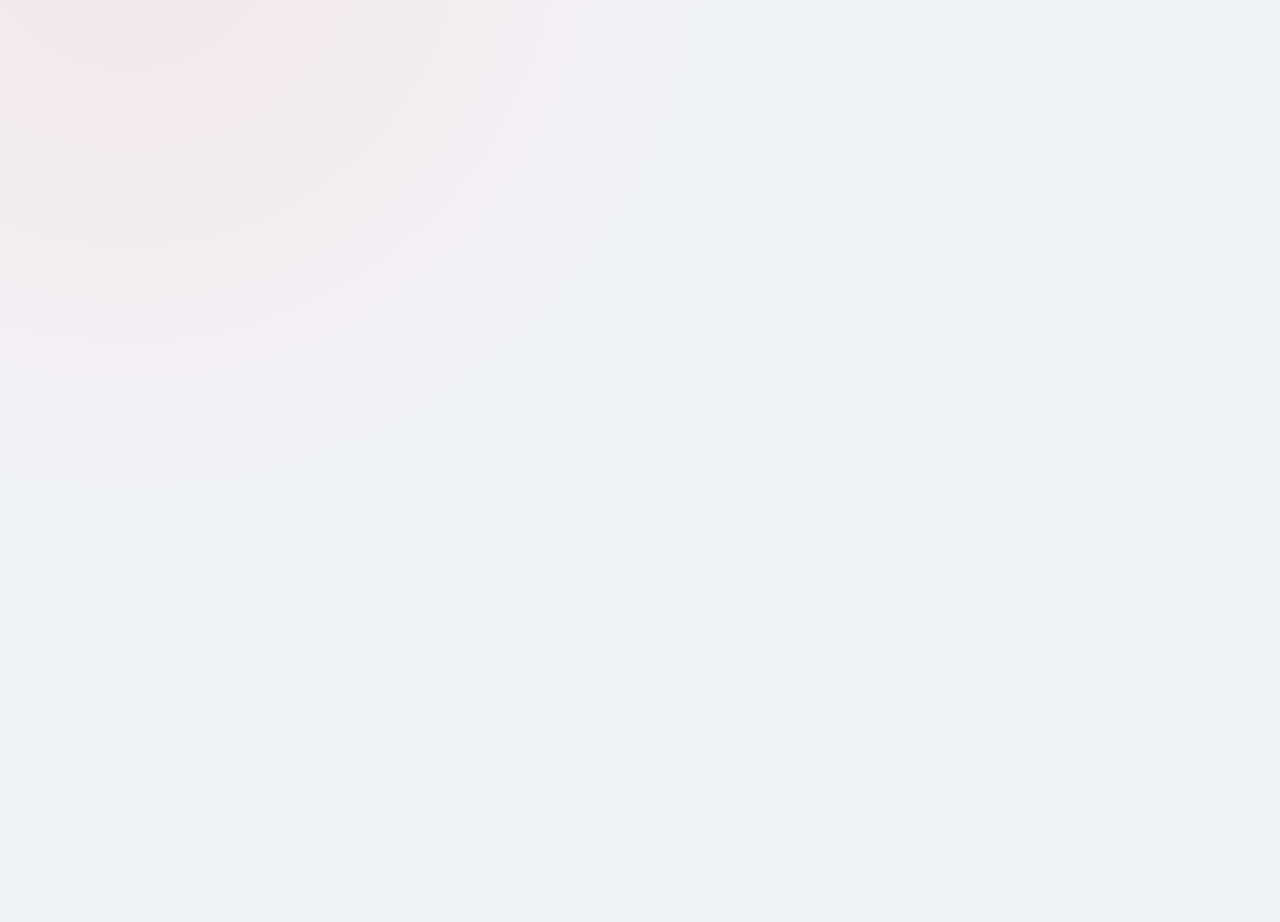
==== commit 9e6d992c: "Cronograma geral da CIPA com painel por tipo e app instalável (PWA) - Nova aba Cronograma geral: reu" ====
--- a/index.html
+++ b/index.html
@@ -10,6 +10,13 @@
 <link href="https://fonts.googleapis.com/css2?family=Sora:wght@400;500;600;700;800&display=swap" rel="stylesheet" />
 <link rel="stylesheet" href="css/style.css?v=2026110201" />
 <link rel="stylesheet" href="css/cipa.css?v=2026110201" />
+<link rel="manifest" href="manifest.json" />
+<meta name="theme-color" content="#272626" />
+<meta name="mobile-web-app-capable" content="yes" />
+<meta name="apple-mobile-web-app-capable" content="yes" />
+<meta name="apple-mobile-web-app-status-bar-style" content="black" />
+<meta name="apple-mobile-web-app-title" content="CIPA Boxer" />
+<link rel="apple-touch-icon" href="assets/icons/apple-touch-icon.png" />
 </head>
 <body>
 
@@ -32,8 +39,8 @@
   <div class="menu-grid">
     <a class="menu-card" href="calendario.html">
       <div class="icon">📅</div>
-      <h3>Calendário de Reuniões</h3>
-      <p>Reuniões mensais, DQS, eventos e campanhas</p>
+      <h3>Cronograma da CIPA</h3>
+      <p>Tudo o que a CIPA precisa cumprir: reuniões, DQS, inspeções, SIPAT, treinamentos</p>
     </a>
     <a class="menu-card" href="reuniao.html">
       <div class="icon">📝</div>
--- a/css/style.css
+++ b/css/style.css
@@ -1,865 +1,865 @@
-:root {
-  --brand-red: #d60808;
-  --brand-red-2: #f0302b;
-  --brand-red-dark: #8f0505;
-  --grafite: #272626;
-  --grafite-2: #3f3f3f;
-
-  --navy: #16324f;
-  --navy-2: #1f4e79;
-  --navy-light: #eaf1f8;
-  --accent-glow: rgba(31, 78, 121, 0.22);
-
-  --bg-canvas: #eef2f7;
-  --card-bg: #ffffff;
-  --card-bg-soft: #f7f8fa;
-  --text: #1c2029;
-  --text-muted: #6b7280;
-  --text-on-navy: #f4f7fa;
-  --text-on-navy-muted: #a9bdd1;
-  --border: #e2e6ec;
-  --border-navy: rgba(255, 255, 255, 0.12);
-
-  --ok: #16a34a;
-  --warn: #f59e0b;
-  --danger: #dc2626;
-
-  --radius: 14px;
-  --radius-sm: 9px;
-  --shadow: 0 2px 10px rgba(20, 40, 60, 0.06);
-  --shadow-lg: 0 14px 34px rgba(20, 40, 60, 0.12);
-  --shadow-glow: 0 0 0 1px rgba(31, 78, 121, 0.12), 0 10px 26px rgba(31, 78, 121, 0.16);
-}
-
-* { box-sizing: border-box; }
-
-body {
-  margin: 0;
-  font-family: 'Sora', 'Segoe UI', Roboto, Arial, sans-serif;
-  color: var(--text);
-  padding-bottom: 40px;
-  background:
-    radial-gradient(circle at 10% -10%, rgba(31, 78, 121, 0.10), transparent 40%),
-    var(--bg-canvas);
-  background-attachment: fixed;
-  min-height: 100vh;
-}
-
-a { color: inherit; text-decoration: none; }
-
-/* ---- Topbar ---- */
-.topbar {
-  background: linear-gradient(120deg, var(--grafite) 0%, #1b1a1a 100%);
-  color: var(--text-on-navy);
-  padding: 16px 28px;
-  display: flex;
-  align-items: center;
-  gap: 16px;
-  position: relative;
-  flex-wrap: wrap;
-}
-.topbar::after {
-  content: "";
-  position: absolute;
-  left: 0; right: 0; bottom: -1px;
-  height: 2px;
-  background: linear-gradient(90deg, transparent, var(--brand-red-2), var(--brand-red), transparent);
-  opacity: 0.85;
-}
-
-.topbar .logo-badge {
-  width: 44px;
-  height: 44px;
-  border-radius: 12px;
-  flex-shrink: 0;
-  box-shadow: 0 4px 14px rgba(0, 0, 0, 0.25);
-  display: block;
-}
-
-.topbar h1 {
-  font-size: 1.15rem;
-  margin: 0;
-  letter-spacing: 0.6px;
-  font-weight: 800;
-}
-
-.topbar .subtitle {
-  font-size: 0.8rem;
-  color: var(--text-on-navy-muted);
-  margin: 0;
-  font-weight: 500;
-}
-
-.topbar .back-link {
-  margin-left: auto;
-  background: rgba(255, 255, 255, 0.08);
-  padding: 9px 16px;
-  border-radius: 9px;
-  font-size: 0.85rem;
-  border: 1px solid var(--border-navy);
-  color: var(--text-on-navy);
-  font-weight: 600;
-  transition: background 0.15s ease, border-color 0.15s ease;
-}
-.topbar .back-link:hover {
-  background: rgba(255, 255, 255, 0.16);
-}
-
-.container {
-  max-width: 1200px;
-  margin: 0 auto;
-  padding: 28px 16px;
-}
-
-/* ---- Menu principal ---- */
-.hero {
-  text-align: center;
-  padding: 40px 16px 8px;
-}
-.hero h2 {
-  font-size: 1.7rem;
-  margin-bottom: 4px;
-  color: var(--navy);
-  font-weight: 800;
-  letter-spacing: 0.2px;
-}
-.hero p { color: var(--text-muted); margin-top: 0; }
-
-.menu-grid {
-  display: grid;
-  grid-template-columns: repeat(auto-fit, minmax(240px, 1fr));
-  gap: 20px;
-  margin-top: 30px;
-}
-
-.menu-card {
-  background: linear-gradient(180deg, #ffffff 0%, #fbfcfd 100%);
-  border-radius: var(--radius);
-  box-shadow: var(--shadow-lg);
-  padding: 30px 22px;
-  text-align: center;
-  border: 1px solid var(--border);
-  position: relative;
-  overflow: hidden;
-  transition: transform 0.18s ease, box-shadow 0.18s ease;
-  cursor: pointer;
-}
-.menu-card::before {
-  content: "";
-  position: absolute;
-  top: 0; left: 0; right: 0;
-  height: 4px;
-  background: linear-gradient(90deg, var(--navy-2), var(--navy), var(--brand-red));
-}
-.menu-card:hover {
-  transform: translateY(-6px);
-  box-shadow: var(--shadow-lg), var(--shadow-glow);
-}
-.menu-card .icon {
-  width: 56px;
-  height: 56px;
-  margin: 0 auto 14px;
-  display: flex;
-  align-items: center;
-  justify-content: center;
-  font-size: 1.8rem;
-  border-radius: 14px;
-  background: linear-gradient(145deg, var(--navy-light), #dce8f2);
-}
-.menu-card h3 { margin: 6px 0 4px; font-size: 1.05rem; font-weight: 700; color: var(--navy); }
-.menu-card p { color: var(--text-muted); font-size: 0.85rem; margin: 0; }
-
-.menu-secondary {
-  display: flex;
-  justify-content: center;
-  gap: 14px;
-  margin-top: 32px;
-  flex-wrap: wrap;
-}
-
-/* ---- Buttons ---- */
-.btn {
-  display: inline-flex;
-  align-items: center;
-  gap: 8px;
-  border: none;
-  border-radius: var(--radius-sm);
-  padding: 11px 20px;
-  font-size: 0.9rem;
-  font-weight: 700;
-  cursor: pointer;
-  transition: opacity 0.15s ease, transform 0.15s ease, box-shadow 0.15s ease;
-  font-family: inherit;
-}
-.btn:hover { transform: translateY(-1px); }
-.btn:active { transform: translateY(0); }
-.btn-primary {
-  background: linear-gradient(135deg, var(--brand-red-2), var(--brand-red));
-  color: #fff;
-  box-shadow: 0 6px 18px rgba(214, 8, 8, 0.28);
-}
-.btn-primary:hover { box-shadow: 0 8px 22px rgba(214, 8, 8, 0.4); }
-.btn-dark {
-  background: linear-gradient(135deg, var(--navy-2), var(--navy));
-  color: #fff;
-  box-shadow: 0 6px 18px rgba(22, 50, 79, 0.3);
-}
-.btn-outline {
-  background: transparent;
-  border: 1.5px solid var(--navy-2);
-  color: var(--navy-2);
-}
-.btn-outline:hover { background: rgba(31, 78, 121, 0.06); }
-.btn-secondary { background: #eceef1; color: var(--text); }
-.btn-secondary:hover { background: #e2e5ea; }
-.btn:disabled { opacity: 0.5; cursor: not-allowed; transform: none; }
-
-/* ---- Cards / Panels ---- */
-.panel {
-  background: var(--card-bg);
-  border-radius: var(--radius);
-  box-shadow: var(--shadow-lg);
-  border: 1px solid var(--border);
-  padding: 24px;
-  margin-bottom: 24px;
-}
-.panel h2, .panel h3 { margin-top: 0; color: var(--navy); }
-
-.tabs {
-  display: flex;
-  gap: 8px;
-  margin-bottom: 18px;
-  flex-wrap: wrap;
-}
-.tab-btn {
-  background: #fff;
-  border: 1px solid var(--border);
-  padding: 10px 18px;
-  border-radius: var(--radius-sm);
-  cursor: pointer;
-  font-weight: 700;
-  font-size: 0.85rem;
-  color: var(--text-muted);
-  font-family: inherit;
-  transition: background 0.15s ease, color 0.15s ease, border-color 0.15s ease;
-}
-.tab-btn:hover { border-color: var(--navy-2); color: var(--navy); }
-.tab-btn.active {
-  background: linear-gradient(135deg, var(--navy-2), var(--navy));
-  border-color: transparent;
-  color: #fff;
-  box-shadow: 0 6px 16px rgba(22, 50, 79, 0.3);
-}
-
-/* ---- Forms ---- */
-.form-grid {
-  display: grid;
-  grid-template-columns: repeat(auto-fit, minmax(220px, 1fr));
-  gap: 14px;
-}
-label {
-  display: block;
-  font-size: 0.8rem;
-  font-weight: 700;
-  color: var(--text-muted);
-  margin-bottom: 5px;
-  letter-spacing: 0.2px;
-}
-input[type=text], input[type=date], input[type=number], select, textarea {
-  width: 100%;
-  padding: 10px 12px;
-  border-radius: var(--radius-sm);
-  border: 1px solid var(--border);
-  font-size: 0.9rem;
-  font-family: inherit;
-  background: #fff;
-  color: var(--text);
-  transition: border-color 0.15s ease, box-shadow 0.15s ease;
-}
-input[type=text]:focus, input[type=date]:focus, input[type=number]:focus, select:focus, textarea:focus {
-  outline: none;
-  border-color: var(--navy-2);
-  box-shadow: 0 0 0 3px rgba(31, 78, 121, 0.12);
-}
-textarea { resize: vertical; min-height: 100px; }
-.field { margin-bottom: 4px; }
-.field-full { grid-column: 1 / -1; }
-
-input[type=file] {
-  font-size: 0.85rem;
-}
-
-/* ---- Photo preview / avatar ---- */
-.avatar {
-  width: 64px;
-  height: 64px;
-  border-radius: 50%;
-  object-fit: cover;
-  background: #eceef1;
-  border: 2px solid var(--border);
-}
-.avatar-lg {
-  width: 96px;
-  height: 96px;
-}
-
-/* ---- Table ---- */
-table { width: 100%; border-collapse: collapse; font-size: 0.88rem; }
-th, td { padding: 11px 8px; border-bottom: 1px solid var(--border); text-align: left; vertical-align: middle; }
-th { color: var(--text-muted); font-size: 0.75rem; text-transform: uppercase; letter-spacing: 0.5px; font-weight: 700; }
-.table-wrap { overflow-x: auto; }
-
-/* ---- Badges ---- */
-.badge {
-  display: inline-block;
-  padding: 3px 10px;
-  border-radius: 999px;
-  font-size: 0.75rem;
-  font-weight: 700;
-}
-.badge-ok { background: #dcfce7; color: var(--ok); }
-.badge-warn { background: #fef3c7; color: #92400e; }
-.badge-danger { background: #fee2e2; color: var(--danger); }
-.badge-muted { background: #eceef1; color: var(--text-muted); }
-
-/* ---- Org chart ---- */
-.orgchart { display: flex; flex-direction: column; align-items: center; gap: 28px; }
-.org-row { display: flex; flex-wrap: wrap; justify-content: center; gap: 18px; width: 100%; }
-.org-row-label {
-  font-size: 0.72rem;
-  text-transform: uppercase;
-  letter-spacing: 1.2px;
-  color: var(--text-muted);
-  font-weight: 800;
-  margin-bottom: 10px;
-  text-align: center;
-  width: 100%;
-}
-.org-card {
-  background: #fff;
-  border: 1px solid var(--border);
-  border-radius: var(--radius);
-  padding: 16px;
-  width: 150px;
-  text-align: center;
-  box-shadow: var(--shadow);
-  transition: transform 0.15s ease, box-shadow 0.15s ease;
-}
-.org-card:hover { transform: translateY(-3px); box-shadow: var(--shadow-glow); }
-.org-card.coordenador { border-top: 4px solid var(--brand-red); width: 180px; }
-.org-card.lider { border-top: 4px solid var(--navy-2); }
-.org-card.integrante { border-top: 4px solid #94a3b8; width: 130px; }
-.org-card img.avatar { margin-bottom: 8px; }
-.org-card .nome { font-weight: 700; font-size: 0.85rem; margin: 2px 0; }
-.org-card .info { font-size: 0.72rem; color: var(--text-muted); }
-
-/* ---- Indicator balloons (MF Boxer style) ---- */
-.indicators { display: grid; grid-template-columns: repeat(auto-fit, minmax(160px, 1fr)); gap: 14px; margin-bottom: 22px; }
-.indicator-card {
-  background: #fff;
-  border-radius: var(--radius);
-  box-shadow: var(--shadow);
-  border: 1px solid var(--border);
-  padding: 18px;
-  text-align: center;
-}
-.indicator-card .value { font-size: 1.9rem; font-weight: 800; }
-.indicator-card .label { font-size: 0.78rem; color: var(--text-muted); text-transform: uppercase; letter-spacing: 0.4px; }
-.indicator-card.total .value { color: var(--navy); }
-.indicator-card.andamento .value { color: var(--warn); }
-.indicator-card.atrasada .value { color: var(--danger); }
-.indicator-card.concluida .value { color: var(--ok); }
-
-/* ---- Progresso (Dashboard) ---- */
-.progress-item { margin-bottom: 18px; }
-.progress-item:last-child { margin-bottom: 0; }
-.progress-label {
-  display: flex;
-  justify-content: space-between;
-  font-size: 0.85rem;
-  font-weight: 700;
-  color: var(--text);
-  margin-bottom: 6px;
-}
-.progress-label .pct { color: var(--navy-2); }
-.progress-track {
-  background: #eceef1;
-  border-radius: 999px;
-  height: 10px;
-  overflow: hidden;
-}
-.progress-fill {
-  height: 100%;
-  border-radius: 999px;
-  background: linear-gradient(90deg, var(--navy-2), var(--navy));
-  transition: width 0.3s ease;
-}
-
-/* ---- Alertas (Dashboard) ---- */
-.alert-item {
-  display: flex;
-  justify-content: space-between;
-  align-items: center;
-  gap: 10px;
-  padding: 12px 4px;
-  border-bottom: 1px solid var(--border);
-  font-size: 0.88rem;
-}
-.alert-item:last-child { border-bottom: none; }
-.alert-item .titulo { font-weight: 600; }
-.alert-item .sub { color: var(--text-muted); font-size: 0.78rem; }
-
-/* ---- Empty state ---- */
-.empty-state {
-  text-align: center;
-  padding: 44px 16px;
-  color: var(--text-muted);
-}
-
-/* ---- Toast ---- */
-.toast {
-  position: fixed;
-  bottom: 20px;
-  right: 20px;
-  background: linear-gradient(135deg, var(--navy-2), var(--navy));
-  color: #fff;
-  padding: 13px 18px;
-  border-radius: var(--radius-sm);
-  box-shadow: var(--shadow-lg);
-  font-size: 0.88rem;
-  z-index: 999;
-  max-width: 320px;
-  animation: fadein 0.2s ease;
-}
-.toast.error { background: linear-gradient(135deg, #f0424f, var(--danger)); }
-.toast.success { background: linear-gradient(135deg, #22c55e, var(--ok)); }
-@keyframes fadein { from { opacity: 0; transform: translateY(8px);} to { opacity: 1; transform: translateY(0);} }
-
-/* ---- Modal ---- */
-.modal-backdrop {
-  position: fixed; inset: 0; background: rgba(15, 30, 45, 0.55);
-  display: flex; align-items: center; justify-content: center;
-  z-index: 1000; padding: 16px;
-}
-.modal {
-  background: #fff; border-radius: var(--radius); padding: 24px;
-  max-width: 560px; width: 100%; max-height: 90vh; overflow-y: auto;
-  box-shadow: var(--shadow-lg);
-}
-.modal-header { display: flex; justify-content: space-between; align-items: center; margin-bottom: 14px; }
-.modal-close { background: none; border: none; font-size: 1.3rem; cursor: pointer; color: var(--text-muted); }
-
-.row { display: flex; gap: 10px; flex-wrap: wrap; align-items: center; }
-.row.justify-between { justify-content: space-between; }
-.mt-16 { margin-top: 16px; }
-.mb-16 { margin-bottom: 16px; }
-.text-muted { color: var(--text-muted); }
-.small { font-size: 0.78rem; }
-
-.config-warning {
-  background: #fef3c7;
-  border: 1px solid #fbbf24;
-  color: #92400e;
-  padding: 12px 16px;
-  border-radius: var(--radius-sm);
-  margin-bottom: 20px;
-  font-size: 0.88rem;
-}
-
-@media (max-width: 640px) {
-  .topbar { padding: 14px 16px; }
-  .topbar h1 { font-size: 1rem; }
-  .container { padding: 20px 12px; }
-}
-
-/* =====================================================================
-   Identidade Boxer + novas telas (colaboradores, documentos, reuniões)
-   ===================================================================== */
-.topbar .logo-link { display: flex; align-items: center; }
-.topbar .logo-boxer { height: 34px; width: auto; display: block; }
-.topbar-titulo { border-left: 1px solid rgba(255,255,255,0.18); padding-left: 16px; }
-.topbar-titulo h1 { letter-spacing: 1.2px; }
-.tab-btn.active, .btn-dark, .toast { background: linear-gradient(135deg, var(--grafite-2), var(--grafite)); }
-.menu-card::before { background: linear-gradient(90deg, var(--grafite), var(--brand-red)); }
-.menu-card .icon { background: linear-gradient(145deg, #fdecec, #f6dede); }
-.menu-card h3, .hero h2, .panel h2, .panel h3 { color: var(--grafite); }
-.toast.error { background: linear-gradient(135deg, #f0424f, var(--danger)); }
-.toast.success { background: linear-gradient(135deg, #22c55e, var(--ok)); }
-
-.avatar-sm { width: 38px; height: 38px; }
-.badge-brigada { background: #fde8e8; color: var(--brand-red-dark); }
-.linha-inativa td { opacity: 0.55; }
-.btn-situacao {
-  border: none; border-radius: 999px; padding: 4px 12px; font-size: 0.75rem; font-weight: 700;
-  cursor: pointer; font-family: inherit;
-}
-.btn-situacao.ativo { background: #dcfce7; color: var(--ok); }
-.btn-situacao.inativo { background: #eceef1; color: var(--text-muted); }
-.btn-situacao:hover { outline: 2px solid rgba(0,0,0,0.08); }
-.check-line { display: flex; gap: 8px; align-items: center; font-size: 0.88rem; color: var(--text); font-weight: 500; margin-top: 12px; cursor: pointer; }
-.check-line input { width: 16px; height: 16px; }
-.box-brigada { border: 1px solid #f3c9c9; background: #fff7f7; border-radius: var(--radius-sm); padding: 14px; }
-.lista-colunas { margin: 0 0 14px; padding-left: 18px; line-height: 1.7; }
-.previa-grid { display: grid; grid-template-columns: repeat(auto-fit, minmax(190px, 1fr)); gap: 10px; }
-.previa-item { border: 1px solid var(--border); border-radius: var(--radius-sm); padding: 12px; background: #fafafa; font-size: 0.88rem; }
-.previa-item b { font-size: 1.3rem; display: block; }
-.previa-item.ok b { color: var(--ok); }
-.previa-item.warn b { color: var(--warn); }
-.previa-item.danger b { color: var(--danger); }
-.modal { max-width: 640px; }
-
-.fluxo-reunioes { display: flex; align-items: center; gap: 8px; flex-wrap: wrap; margin-bottom: 18px; font-size: 0.82rem; }
-.fluxo-etapa { padding: 7px 14px; border-radius: 999px; background: #fff; border: 1px solid var(--border); font-weight: 600; color: var(--text-muted); }
-a.fluxo-etapa:hover { border-color: var(--brand-red); color: var(--brand-red); }
-.fluxo-etapa.atual { background: var(--brand-red); color: #fff; border-color: var(--brand-red); }
-.fluxo-seta { color: var(--text-muted); }
-.acao-row { align-items: flex-start; border: 1px solid var(--border); border-radius: 10px; padding: 14px; background: #fafafa; }
-.item-lider { display: flex; align-items: center; gap: 10px; padding: 10px 6px; border-bottom: 1px solid var(--border); cursor: pointer; font-size: 0.88rem; }
-.item-lider:last-child { border-bottom: none; }
-.item-lider input { width: 16px; height: 16px; flex-shrink: 0; }
-.item-lider-texto { flex: 1; }
-.ata-card { margin-bottom: 14px; }
-.ata-card h4 { margin: 16px 0 6px; font-size: 0.85rem; color: var(--grafite); }
-.ata-card summary { cursor: pointer; color: var(--text-muted); font-weight: 600; }
-.conteudo-ata { white-space: pre-wrap; background: #fafafa; border: 1px solid var(--border); border-radius: var(--radius-sm); padding: 12px; margin-top: 10px; font-size: 0.88rem; }
-.sel-encaminhamento { padding: 6px 8px; font-size: 0.8rem; }
-
-@media print {
-  .topbar, .tabs, .indicators, .row .btn, .back-link { display: none !important; }
-  .panel { box-shadow: none; border: none; }
-}
-@media (max-width: 640px) {
-  .topbar .logo-boxer { height: 26px; }
-  .topbar-titulo { padding-left: 10px; }
-}
-.menu-grid { grid-template-columns: repeat(auto-fit, minmax(280px, 1fr)); }
-body { background: radial-gradient(circle at 10% -10%, rgba(214, 8, 8, 0.05), transparent 40%), #f1f2f4; background-attachment: fixed; }
-
-/* ---- Lista de presença ---- */
-.presenca-grid { display: grid; grid-template-columns: repeat(auto-fill, minmax(300px, 1fr)); gap: 8px; }
-.presenca-item { border: 1px solid var(--border); border-radius: var(--radius-sm); padding: 9px 12px; background: #fff; }
-.presenca-item.ausente { background: #fff1f1; border-color: #f3b4b4; }
-.presenca-item.ausente b { text-decoration: line-through; color: var(--danger); }
-.presenca-check { display: flex; gap: 10px; align-items: center; margin: 0; cursor: pointer; font-size: 0.85rem; font-weight: 500; color: var(--text); }
-.presenca-check input { width: 17px; height: 17px; flex-shrink: 0; }
-.presenca-item .txt-justificativa { margin-top: 8px; padding: 7px 10px; font-size: 0.82rem; }
-.painel-presenca { border-top: 1px dashed var(--border); padding-top: 14px; }
-
-/* ---- Papéis, classificação e áreas ---- */
-.badge.papel { font-size: 0.68rem; padding: 2px 8px; }
-.papel-coordenador { background: #272626; color: #fff; }
-.papel-lider { background: #fde8e8; color: #8f0505; }
-.papel-socorrista { background: #e0f2fe; color: #075985; }
-.papel-combatente { background: #ffedd5; color: #9a3412; }
-.badge.classif { font-size: 0.68rem; padding: 2px 8px; }
-.classif-avancado { background: #dcfce7; color: #166534; }
-.classif-intermediario { background: #fef9c3; color: #854d0e; }
-.classif-basico { background: #eceef1; color: #4b5563; }
-.classif-preview { font-weight: 700; padding: 10px 0 2px; }
-.org-badges { margin-top: 4px; display: flex; gap: 4px; justify-content: center; flex-wrap: wrap; }
-.org-count { background: #eceef1; color: var(--text-muted); border-radius: 999px; padding: 1px 8px; font-size: 0.68rem; margin-left: 4px; letter-spacing: 0; }
-.org-areas { margin-top: 6px; display: flex; gap: 3px; flex-wrap: wrap; justify-content: center; }
-.org-card.lider { width: 180px; }
-.org-card.socorrista { border-top-color: #0284c7; }
-.org-card.combatente { border-top-color: #ea580c; }
-.chip-area { display: inline-flex; align-items: center; gap: 4px; background: #f1f2f4; border: 1px solid var(--border); border-radius: 999px; padding: 2px 9px; font-size: 0.7rem; margin: 2px 3px 2px 0; }
-.chip-area.editavel { font-size: 0.78rem; padding: 4px 6px 4px 11px; background: #fff7f7; border-color: #f3c9c9; }
-.chip-x { border: none; background: none; cursor: pointer; color: var(--danger); font-size: 1rem; line-height: 1; padding: 0 3px; }
-.areas-piso { margin-bottom: 22px; }
-.areas-piso h4 { margin: 0 0 10px; color: var(--grafite); font-size: 0.9rem; letter-spacing: 0.5px; }
-.areas-grid { display: grid; grid-template-columns: repeat(auto-fill, minmax(280px, 1fr)); gap: 12px; }
-.area-card { border: 1px solid var(--border); border-left: 4px solid var(--brand-red); border-radius: var(--radius-sm); padding: 12px; background: #fff; }
-.area-chips { margin: 10px 0; min-height: 26px; }
-.input-novo-setor { padding: 7px 10px !important; font-size: 0.82rem !important; }
-#areas-avisos .config-warning { margin-bottom: 10px; }
-.org-card.integrante { width: 160px; }
-.org-card.lider { border-top-color: var(--brand-red-dark); }
-.org-card.coordenador { border-top-color: var(--grafite); }
-
-/* Coluna "Função na Brigada" centralizada */
-th.col-funcao, td.col-funcao, th.col-centro, td.col-centro { text-align: center; }
-td.col-funcao { min-width: 220px; }
-td.col-funcao .chip-area { margin: 2px; }
-
-/* Indicadores clicáveis */
-.indicator-card.clicavel { cursor: pointer; transition: transform .15s ease, box-shadow .15s ease, border-color .15s ease; }
-.indicator-card.clicavel:hover { transform: translateY(-3px); box-shadow: var(--shadow-lg); }
-.indicator-card.clicavel.aberto { border-color: var(--brand-red); box-shadow: 0 0 0 2px rgba(214,8,8,.15), var(--shadow-lg); }
-.indicator-card.clicavel .label::after { content: " ▾"; opacity: .5; }
-.indicator-card.clicavel.aberto .label::after { content: " ▴"; }
-.ind-detalhe { animation: fadein .2s ease; }
-.detalhe-grid { display: grid; grid-template-columns: repeat(auto-fill, minmax(260px, 1fr)); gap: 8px; }
-.detalhe-item { display: flex; gap: 10px; align-items: center; padding: 8px 10px; border: 1px solid var(--border); border-radius: var(--radius-sm); cursor: pointer; font-size: .85rem; }
-.detalhe-item:hover { border-color: var(--brand-red); background: #fff7f7; }
-
-/* ---- Pessoas no prédio ---- */
-a.indicator-card.clicavel-link { display: block; cursor: pointer; transition: transform .15s ease, box-shadow .15s ease; }
-a.indicator-card.clicavel-link:hover { transform: translateY(-3px); box-shadow: var(--shadow-lg); border-color: var(--brand-red); }
-.info-lista { background: #eef7ee; border: 1px solid #b7e0b7; color: #14532d; padding: 10px 16px; border-radius: var(--radius-sm); margin-bottom: 18px; font-size: .88rem; }
-.andar-bloco { margin-bottom: 22px; }
-.andar-cab { display: flex; align-items: baseline; gap: 10px; border-bottom: 2px solid var(--brand-red); padding-bottom: 6px; margin-bottom: 10px; }
-.andar-cab h4 { margin: 0; font-size: 1rem; color: var(--grafite); letter-spacing: .5px; }
-.andar-total { font-weight: 800; color: var(--brand-red); }
-.setores-grid { display: grid; grid-template-columns: repeat(auto-fill, minmax(240px, 1fr)); gap: 8px; align-items: start; }
-.setor-card { border: 1px solid var(--border); border-radius: var(--radius-sm); background: #fff; }
-.setor-card summary { display: flex; justify-content: space-between; align-items: center; padding: 9px 12px; cursor: pointer; font-size: .86rem; list-style: none; }
-.setor-card summary::-webkit-details-marker { display: none; }
-.setor-card summary b { background: #fde8e8; color: var(--brand-red-dark); border-radius: 999px; padding: 1px 10px; }
-.setor-card[open] { border-color: var(--brand-red); }
-.setor-card ul { margin: 0; padding: 4px 14px 10px 30px; font-size: .8rem; line-height: 1.6; }
-
-/* ---- Pessoas no prédio: andares e setores (layout fluido) ---- */
-.andares-grid { display: grid; grid-template-columns: repeat(auto-fit, minmax(340px, 1fr)); gap: 18px; align-items: start; }
-.andar-card { border: 1px solid var(--border); border-radius: var(--radius); background: #fff; overflow: hidden; box-shadow: var(--shadow); }
-.andar-head { display: flex; align-items: center; gap: 12px; padding: 14px 16px; background: linear-gradient(120deg, var(--grafite), #1b1a1a); color: #fff; }
-.andar-icone { width: 42px; height: 42px; border-radius: 12px; background: var(--brand-red); display: flex; align-items: center; justify-content: center; font-weight: 800; font-size: 1rem; flex-shrink: 0; }
-.andar-info { flex: 1; min-width: 0; }
-.andar-info h4 { margin: 0; font-size: 1.02rem; letter-spacing: .3px; }
-.andar-sub { font-size: .74rem; color: #c9c9c9; margin-top: 2px; }
-.andar-numeros { display: flex; gap: 14px; }
-.andar-num { text-align: center; line-height: 1.1; }
-.andar-num b { display: block; font-size: 1.45rem; }
-.andar-num span { font-size: .66rem; color: #c9c9c9; text-transform: uppercase; letter-spacing: .4px; }
-.andar-num.brig b { color: #ffb4b4; }
-.setor-lista { padding: 6px 8px 10px; }
-.setor-row { border-bottom: 1px solid #f0f1f3; }
-.setor-row:last-child { border-bottom: none; }
-.setor-row summary { display: grid; grid-template-columns: minmax(120px, 1.3fr) 1fr 34px 36px; align-items: center; gap: 10px; padding: 9px 8px; cursor: pointer; list-style: none; border-radius: 8px; }
-.setor-row summary::-webkit-details-marker { display: none; }
-.setor-row summary:hover { background: #fafafa; }
-.setor-row[open] summary { background: #fff5f5; }
-.setor-nome { font-size: .86rem; font-weight: 600; color: var(--text); overflow: hidden; text-overflow: ellipsis; white-space: nowrap; }
-.setor-nome::before { content: "▸ "; color: var(--text-muted); }
-.setor-row[open] .setor-nome::before { content: "▾ "; color: var(--brand-red); }
-.setor-barra { height: 8px; background: #f0f1f3; border-radius: 999px; overflow: hidden; }
-.setor-barra i { display: block; height: 100%; background: linear-gradient(90deg, var(--brand-red-2), var(--brand-red)); border-radius: 999px; }
-.setor-qtd { font-weight: 800; font-size: .95rem; text-align: right; color: var(--grafite); }
-.setor-brig { font-size: .74rem; color: var(--brand-red-dark); text-align: right; }
-.tag-terceiro { font-size: .62rem; font-weight: 700; background: #fef3c7; color: #92400e; border-radius: 999px; padding: 1px 7px; margin-left: 4px; vertical-align: middle; }
-.setor-pessoas { display: flex; flex-wrap: wrap; gap: 6px; padding: 4px 8px 12px 22px; }
-.pessoa-chip { font-size: .74rem; background: #f4f5f7; border: 1px solid var(--border); border-radius: 999px; padding: 3px 10px; }
-.pessoa-chip.brig { background: #fff1f1; border-color: #f3c9c9; color: var(--brand-red-dark); font-weight: 600; }
-@media (max-width: 480px) { .andares-grid { grid-template-columns: 1fr; } .setor-row summary { grid-template-columns: 1fr 60px 30px 30px; } }
-
-/* ---- Lista expandida dos cartões (agrupada e espaçada) ---- */
-.detalhe-grupo { margin-bottom: 18px; }
-.detalhe-grupo:last-child { margin-bottom: 0; }
-.detalhe-grupo-cab { display: flex; align-items: center; gap: 10px; margin-bottom: 10px; padding-bottom: 6px; border-bottom: 1px solid var(--border); font-size: .82rem; font-weight: 700; color: var(--grafite); text-transform: uppercase; letter-spacing: .5px; }
-.detalhe-grupo-cab b { background: #fde8e8; color: var(--brand-red-dark); border-radius: 999px; padding: 1px 9px; font-size: .74rem; }
-.detalhe-grid { gap: 10px; }
-.detalhe-item { padding: 10px 12px; gap: 12px; background: #fff; }
-.detalhe-avatar { width: 34px; height: 34px; border-radius: 50%; background: #eceef1; color: var(--grafite); display: flex; align-items: center; justify-content: center; font-weight: 800; font-size: .85rem; flex-shrink: 0; }
-.detalhe-item.brig { border-color: #f3c9c9; background: #fff8f8; }
-.detalhe-item.brig .detalhe-avatar { background: #fde8e8; }
-.detalhe-texto { display: flex; flex-direction: column; gap: 3px; min-width: 0; }
-.detalhe-texto b { font-size: .84rem; line-height: 1.25; }
-.detalhe-texto span { font-size: .74rem; color: var(--text-muted); }
-/* nomes de setor sem cortar */
-.setor-row summary { grid-template-columns: minmax(0, 1.6fr) minmax(50px, 1fr) 28px 32px; }
-.setor-nome { white-space: normal; overflow: visible; text-overflow: clip; line-height: 1.25; }
-
-/* ---- Dashboard do Plano de Ação ---- */
-.kpi.clicavel .label::after { content: ""; }
-.dash-grid { display: grid; grid-template-columns: repeat(auto-fit, minmax(320px, 1fr)); gap: 18px; margin-bottom: 6px; }
-.dash-card { margin-bottom: 0; }
-.dash-card h3 { font-size: .95rem; margin-bottom: 14px; }
-.donut-wrap { display: flex; align-items: center; gap: 22px; flex-wrap: wrap; }
-.donut { width: 150px; height: 150px; }
-.donut .arco { cursor: pointer; transition: stroke-width .15s; }
-.donut .arco:hover { stroke-width: 24; }
-.donut-pct { font-size: 24px; font-weight: 800; fill: var(--grafite); font-family: Sora, sans-serif; }
-.donut-lbl { font-size: 10px; fill: var(--text-muted); font-family: Sora, sans-serif; }
-.legenda { display: flex; flex-direction: column; gap: 8px; flex: 1; min-width: 150px; }
-.leg-item { display: flex; align-items: center; gap: 8px; font-size: .86rem; cursor: pointer; padding: 6px 8px; border-radius: 8px; }
-.leg-item:hover { background: #f6f7f9; }
-.leg-item b { margin-left: auto; font-size: 1rem; }
-.leg-cor { width: 12px; height: 12px; border-radius: 4px; }
-.prazo-resumo { display: flex; gap: 14px; flex-wrap: wrap; font-size: .78rem; color: var(--text-muted); margin-bottom: 10px; }
-.prazo-resumo b { color: var(--grafite); font-size: 1rem; }
-.prazo-item { display: flex; justify-content: space-between; align-items: center; gap: 10px; padding: 9px 6px; border-top: 1px solid #f0f1f3; cursor: pointer; border-radius: 6px; }
-.prazo-item:hover { background: #fafafa; }
-.prazo-desc { font-size: .84rem; font-weight: 600; line-height: 1.3; }
-.barras { display: flex; flex-direction: column; gap: 4px; }
-.barra-linha { display: grid; grid-template-columns: minmax(90px, 1fr) 2fr 26px; gap: 10px; align-items: center; padding: 6px; border-radius: 8px; cursor: pointer; }
-.barra-linha:hover { background: #f6f7f9; }
-.barra-rotulo { font-size: .82rem; font-weight: 600; }
-.barra-trilho { display: flex; height: 12px; background: #f0f1f3; border-radius: 999px; overflow: hidden; }
-.barra-trilho i { display: block; height: 100%; }
-.barra-valor { font-weight: 800; text-align: right; }
-.painel-recolhivel summary { cursor: pointer; list-style: none; }
-.painel-recolhivel summary::-webkit-details-marker { display: none; }
-.painel-recolhivel[open] summary { margin-bottom: 14px; }
-.dash-grid { grid-template-columns: repeat(2, minmax(0, 1fr)); }
-@media (max-width: 860px) { .dash-grid { grid-template-columns: 1fr; } }
-
-/* ---- Plano: faixas de prazo e tabela sem cortes ---- */
-.faixas-prazo { display: grid; grid-template-columns: repeat(2, 1fr); gap: 10px; }
-.faixa { display: flex; align-items: center; gap: 12px; border: 1px solid var(--border); background: #fff; border-radius: var(--radius-sm); padding: 12px 14px; cursor: pointer; font-family: inherit; text-align: left; transition: border-color .15s, box-shadow .15s; }
-.faixa b { font-size: 1.6rem; min-width: 30px; }
-.faixa span { font-size: .8rem; color: var(--text-muted); font-weight: 600; }
-.faixa:hover { box-shadow: var(--shadow); }
-.faixa.danger b { color: var(--danger); } .faixa.warn b { color: var(--warn); } .faixa.info b { color: #0369a1; } .faixa.muted b { color: var(--text-muted); }
-.faixa.ativa { border-color: var(--brand-red); box-shadow: 0 0 0 2px rgba(214,8,8,.15); }
-.chip-filtro { margin-left: 10px; font-family: inherit; font-size: .74rem; font-weight: 600; background: #fde8e8; color: var(--brand-red-dark); border: none; border-radius: 999px; padding: 4px 12px; cursor: pointer; vertical-align: middle; gap: 6px; align-items: center; }
-td.col-desc { min-width: 260px; width: 34%; }
-td.col-resp { min-width: 170px; width: 16%; }
-textarea.campo-inline { border: 1px solid transparent; background: transparent; width: 100%; resize: none; overflow: hidden; min-height: 0; padding: 6px 8px; font-size: .86rem; line-height: 1.35; border-radius: 8px; }
-textarea.campo-inline:hover { border-color: var(--border); background: #fff; }
-textarea.campo-inline:focus { border-color: var(--grafite-2); background: #fff; box-shadow: none; }
-/* colunas compactas para a descrição caber inteira */
-#tabela-acoes-body td { padding: 8px 6px; }
-#tabela-acoes-body input[type=date].campo-inline { width: 128px; padding: 4px 2px; font-size: .8rem; }
-#tabela-acoes-body .badge { white-space: nowrap; font-size: .7rem; }
-#tabela-acoes-body td:nth-child(6) { min-width: 130px; font-size: .74rem; }
-#tabela-acoes-body td:nth-child(6) .badge { white-space: normal; }
-#tabela-acoes-body .btn-excluir-acao { padding: 6px 9px; }
-td.col-desc { width: 40%; }
-
-/* ---- Temas ---- */
-.tema-cab { font-size: .72rem; font-weight: 800; text-transform: uppercase; letter-spacing: .6px; color: var(--brand-red-dark); margin: 14px 0 4px; padding-bottom: 4px; border-bottom: 1px solid #f3c9c9; }
-.tema-cab:first-child { margin-top: 0; }
-select.sel-tema { border: none; background: #f1f2f4; border-radius: 999px; font-size: .68rem; font-weight: 700; padding: 2px 8px; width: auto; margin: 0 0 4px 6px; color: var(--grafite); cursor: pointer; }
-select.sel-tema.tema-0 { background: #fde8e8; color: var(--brand-red-dark); }
-select.sel-tema.tema-1 { background: #e0f2fe; color: #075985; }
-select.sel-tema.tema-2 { background: #fef9c3; color: #854d0e; }
-
-/* ---- Calendário de reuniões ---- */
-.legenda-cal { display: flex; gap: 14px; flex-wrap: wrap; font-size: .78rem; color: var(--text-muted); }
-.legenda-cal span { display: inline-flex; align-items: center; gap: 6px; }
-.pt { display: inline-block; width: 11px; height: 11px; border-radius: 50%; flex-shrink: 0; }
-.pt.prevista { background: #3b82f6; } .pt.realizada { background: var(--ok); } .pt.atrasada { background: var(--danger); } .pt.cinza { background: #b6bcc6; }
-.indicator-card .value .de { font-size: 1rem; color: var(--text-muted); }
-.meses-grid { display: grid; grid-template-columns: repeat(auto-fill, minmax(330px, 1fr)); gap: 16px; }
-.mes-card { background: #fff; border: 1px solid var(--border); border-radius: var(--radius); box-shadow: var(--shadow); overflow: hidden; }
-.mes-card.atual { border-color: var(--brand-red); box-shadow: 0 0 0 2px rgba(214,8,8,.12), var(--shadow); }
-.mes-head { display: flex; justify-content: space-between; align-items: center; padding: 12px 16px; background: #f7f7f8; border-bottom: 1px solid var(--border); }
-.mes-head h3 { margin: 0; font-size: 1rem; color: var(--grafite); }
-.reuniao-bloco { padding: 12px 16px; border-bottom: 1px solid #f0f1f3; }
-.reuniao-bloco:last-child { border-bottom: none; }
-.reuniao-linha { display: flex; align-items: center; gap: 10px; }
-.reuniao-texto { flex: 1; min-width: 0; }
-.reuniao-nome { font-weight: 700; font-size: .86rem; }
-.reuniao-quando { font-size: .78rem; color: var(--text-muted); margin-top: 2px; }
-.reuniao-obs { font-size: .74rem; color: #92400e; background: #fffbeb; border-radius: 6px; padding: 4px 8px; margin: 8px 0 0 21px; }
-.tag-remarcada { font-size: .62rem; font-weight: 700; background: #fef3c7; color: #92400e; border-radius: 999px; padding: 1px 7px; margin-left: 4px; }
-.st-badge-prevista { background: #dbeafe; color: #1d4ed8; } .st-badge-realizada { background: #dcfce7; color: var(--ok); }
-.st-badge-atrasada { background: #fee2e2; color: var(--danger); } .st-badge-cinza { background: #eceef1; color: var(--text-muted); }
-.st-cinza .reuniao-nome { color: var(--text-muted); }
-.btn-mini { border: 1px solid var(--border); background: #fff; border-radius: 8px; padding: 4px 8px; cursor: pointer; font-size: .8rem; text-decoration: none; }
-.btn-mini:hover { border-color: var(--brand-red); }
-.pres-nums { display: flex; gap: 8px; align-items: center; flex-wrap: wrap; margin: 10px 0 0 21px; }
-.num-pres { border: 1px solid var(--border); background: #fff; border-radius: 999px; padding: 4px 11px; font-family: inherit; font-size: .76rem; cursor: pointer; }
-.num-pres.ok b { color: var(--ok); } .num-pres.falta b { color: var(--danger); }
-.num-pres:hover { border-color: var(--grafite-2); }
-.pres-lista { margin: 8px 0 0 21px; display: flex; flex-wrap: wrap; gap: 6px; }
-.pessoa-chip.ausente { background: #fff1f1; border-color: #f3c9c9; }
-.pessoa-chip i { color: var(--text-muted); font-style: normal; }
-.mes-card.fora { opacity: .55; box-shadow: none; }
-.reuniao-bloco.evento { background: #fbfaf5; }
-.ev-icone { width: 11px; display: inline-flex; justify-content: center; font-size: 1rem; margin-right: 4px; }
-.mes-ano { font-weight: 500; color: var(--text-muted); font-size: .85rem; }
-
-/* ---- Controle de acesso ---- */
-.oculto-leitura { display: none !important; }
-body.leitura .btn-situacao { pointer-events: none; }
-body.leitura .input-novo-setor, body.leitura .chip-x { display: none !important; }
-body.leitura textarea.campo-inline:disabled, body.leitura input.campo-inline:disabled, body.leitura select.sel-tema:disabled { color: var(--text); opacity: 1; -webkit-text-fill-color: var(--text); }
-body.leitura .detalhe-item, body.leitura .barra-linha { cursor: default; }
-.btn-acesso { background: rgba(255,255,255,.1); color: #fff; border: 1px solid rgba(255,255,255,.18); border-radius: 9px; padding: 9px 14px; font-family: inherit; font-size: .82rem; font-weight: 600; cursor: pointer; margin-left: auto; }
-.btn-acesso:hover { background: rgba(255,255,255,.2); }
-.topbar .btn-acesso + .back-link { margin-left: 10px; }
-.faixa-leitura { background: #f1f5f9; border: 1px solid #dbe3ec; color: #334155; border-radius: var(--radius-sm); padding: 9px 14px; font-size: .82rem; margin-bottom: 16px; }
-.acesso-linha { display: flex; align-items: center; gap: 10px; padding: 9px 0; border-top: 1px solid var(--border); }
-.acesso-linha > div { flex: 1; }
-input[type=password] { width: 100%; padding: 10px 12px; border-radius: var(--radius-sm); border: 1px solid var(--border); font-size: .9rem; font-family: inherit; background: #fff; color: var(--text); }
-input[type=password]:focus { outline: none; border-color: var(--navy-2); box-shadow: 0 0 0 3px rgba(31, 78, 121, 0.12); }
-
-/* ---------- Modo reunião (Reunião Geral) ---------- */
-.assunto { border: 1px solid var(--border); border-radius: 12px; padding: 14px 16px; margin: 10px 0; background: #fff; }
-.assunto-cab { display: flex; align-items: flex-start; gap: 12px; }
-.assunto-num { flex-shrink: 0; width: 28px; height: 28px; border-radius: 50%; background: var(--brand-red); color: #fff; font-weight: 800; font-size: .85rem; display: inline-flex; align-items: center; justify-content: center; }
-.assunto-titulo { flex: 1; font-size: .92rem; line-height: 1.4; }
-.assunto-titulo .badge { margin-right: 4px; }
-.assunto-chk { display: flex; align-items: center; gap: 6px; white-space: nowrap; cursor: pointer; font-weight: 600; color: var(--text-muted); }
-.assunto-chk input { width: 16px; height: 16px; }
-.assunto-corpo { margin-top: 12px; padding-left: 40px; }
-.assunto-campos { display: grid; grid-template-columns: 1fr 1fr; gap: 12px; }
-.assunto-campos textarea { min-height: 64px; resize: vertical; }
-.as-acoes .acao-row { margin: 10px 0 0; padding: 10px; }
-.btn-as-acao { margin-top: 10px; }
-.assunto.nao-tratado { background: #f7f7f7; opacity: .7; }
-.assunto.nao-tratado .assunto-corpo { display: none; }
-.assunto.nao-tratado .assunto-num { background: #bbb; }
-.assunto-novo { border-style: dashed; }
-.ata-previa { white-space: pre-wrap; font-family: inherit; font-size: .84rem; line-height: 1.5; background: #fafafa; border: 1px solid var(--border); border-radius: 8px; padding: 14px; margin-top: 10px; }
-.barra-salvar { position: sticky; bottom: 0; z-index: 20; display: flex; align-items: center; gap: 14px; flex-wrap: wrap; background: #fff; border: 1px solid var(--border); border-radius: 12px; padding: 12px 16px; margin-top: 8px; box-shadow: 0 -4px 16px rgba(0,0,0,.08); }
-@media (max-width: 720px) {
-  .assunto-campos { grid-template-columns: 1fr; }
-  .assunto-corpo { padding-left: 0; }
-  .assunto-cab { flex-wrap: wrap; }
-}
-.aviso-edicao { display: flex; align-items: center; gap: 14px; flex-wrap: wrap; background: #fff8e6; border: 1px solid #f2d48a; color: #6b4e00; border-radius: 12px; padding: 12px 16px; margin-bottom: 16px; font-size: .88rem; }
-.aviso-edicao .btn { margin-left: auto; }
-
-/* ---------- Calendário em planilha ---------- */
-.cal-tabela { font-size: .86rem; }
-.cal-tabela thead th { background: var(--grafite, #272626); color: #fff; font-size: .7rem; padding: 10px 8px; position: sticky; top: 0; }
-.cal-tabela td { padding: 9px 8px; }
-.cal-tabela tr.cal-primeira td { border-top: 2px solid #e2e4e8; }
-.cal-tabela td.cal-mes { font-weight: 800; color: var(--grafite, #272626); background: #fafafa; border-right: 1px solid var(--border); width: 110px; vertical-align: top; }
-.cal-tabela td.cal-mes span { display: block; font-weight: 500; font-size: .75rem; color: var(--text-muted); }
-.cal-tabela td.cal-mes em { display: inline-block; margin-top: 4px; font-style: normal; font-size: .65rem; font-weight: 700; color: #fff; background: var(--brand-red); border-radius: 999px; padding: 2px 8px; }
-.cal-tabela tr.cal-atual td { background: #fff8f8; }
-.cal-tabela tr.cal-atual td.cal-mes { background: #fdecec; }
-.cal-tabela td.cal-nome { font-weight: 600; white-space: nowrap; }
-.cal-tabela td.cal-nome .pt { margin-right: 8px; vertical-align: middle; }
-.cal-tabela td.cal-nome .ev-icone { margin-right: 6px; }
-.cal-tabela tr.cal-evento td.cal-nome { font-weight: 500; color: #334155; }
-.cal-tabela td.cal-data { white-space: nowrap; }
-.cal-tabela td.cal-obs { font-size: .78rem; color: #6b7280; min-width: 180px; }
-.cal-tabela .chk-cal { width: 18px; height: 18px; cursor: pointer; accent-color: var(--ok, #15803d); }
-.cal-tabela .chk-cal:disabled { cursor: default; }
-.cal-tabela tr.cal-nomes td { background: #fbfbfc; padding: 10px 14px; }
-.cal-tabela tr.cal-nomes .pres-lista { display: flex; flex-wrap: wrap; gap: 6px; align-items: center; }
-.cal-tabela .num-pres { min-width: 46px; }
-.cal-tabela .badge { white-space: nowrap; }
-.cal-tabela td, .cal-tabela th { padding-left: 6px; padding-right: 6px; }
-.cal-tabela td:last-child, .cal-tabela th:last-child { width: 44px; padding-right: 10px; }
-.cal-tabela td.cal-obs { min-width: 140px; }
-/* Calendário ocupa a largura da tela, sem rolagem lateral */
-.container.container-largo { max-width: 1680px; }
-.cal-tabela { width: 100%; table-layout: auto; }
-.cal-tabela td.cal-nome { white-space: normal; min-width: 150px; }
-.cal-tabela td.cal-data { white-space: normal; min-width: 120px; }
-.cal-tabela td.cal-obs { min-width: 0; }
-.cal-tabela th { white-space: normal; }
-
-/* Certificados: botões de nível e linhas de grupo */
-.niveis-barra { display: flex; align-items: center; gap: 8px; flex-wrap: wrap; margin: 0 0 14px; }
-.nivel-btn { font-family: inherit; font-size: .85rem; font-weight: 700; background: #fff; color: var(--grafite, #272626); border: 1px solid var(--border); border-radius: 999px; padding: 8px 16px; cursor: pointer; }
-.nivel-btn .nivel-cont { display: inline-block; min-width: 22px; margin-left: 4px; padding: 1px 7px; border-radius: 999px; background: #f1f2f4; font-size: .75rem; }
-.nivel-btn:hover { border-color: var(--brand-red); }
-.nivel-btn.ativo { background: var(--grafite, #272626); color: #fff; border-color: var(--grafite, #272626); }
-.nivel-btn.ativo .nivel-cont { background: rgba(255,255,255,.2); }
-.nivel-btn.nivel-inter.ativo { background: #b7791f; border-color: #b7791f; }
-.nivel-btn.nivel-avanc.ativo { background: var(--brand-red); border-color: var(--brand-red); }
-tr.grupo-linha td { background: #f7f7f8; font-weight: 800; font-size: .78rem; text-transform: uppercase; letter-spacing: .5px; color: var(--brand-red-dark); padding: 9px 10px; }
-tr.grupo-linha td span { display: inline-block; margin-left: 6px; background: #fde8e8; color: var(--brand-red-dark); border-radius: 999px; padding: 1px 8px; font-size: .72rem; }
-
-/* ---------- Tela de entrada (login antes de tudo) ---------- */
-html.verificando-acesso .topbar, html.verificando-acesso .container { visibility: hidden; }
-html.na-portaria .topbar, html.na-portaria .container { display: none !important; }
-#portaria { position: fixed; inset: 0; z-index: 900; display: flex; align-items: center; justify-content: center; padding: 16px;
-  background: linear-gradient(160deg, #272626 0%, #272626 55%, #3a1414 100%); overflow-y: auto; }
-#portaria::before { content: ""; position: fixed; left: 0; right: 0; top: 0; height: 6px; background: var(--brand-red); }
-.portaria-caixa { width: 100%; max-width: 380px; background: #fff; border-radius: 16px; padding: 28px 26px 22px; box-shadow: 0 20px 60px rgba(0,0,0,.35); }
-.portaria-logo { height: 40px; display: block; margin: 0 auto; }
-.portaria-tag { text-align: center; font-size: .72rem; font-weight: 800; letter-spacing: 2.5px; text-transform: uppercase; color: var(--brand-red); margin: 10px 0 14px; }
-.portaria-caixa h2 { margin: 0 0 4px; font-size: 1.35rem; color: #272626; }
-.portaria-caixa input[type=date] { width: 100%; }
-.portaria-lider { margin-top: 18px; padding-top: 14px; border-top: 1px solid var(--border); text-align: center; font-size: .85rem; }
-.portaria-lider a { color: var(--grafite, #272626); font-weight: 600; text-decoration: none; }
-.portaria-lider a:hover { color: var(--brand-red); }
-#modal-acesso { z-index: 1000; }
-.box-saida { background: #fff5f5; border: 1px solid #f3c9c9; border-radius: 10px; padding: 12px 14px; margin-top: 4px; }
-.box-acesso { background: #f6f8fb; border: 1px solid #dbe3ec; border-radius: 10px; padding: 12px 14px; margin-top: 4px; }
+:root {
+  --brand-red: #d60808;
+  --brand-red-2: #f0302b;
+  --brand-red-dark: #8f0505;
+  --grafite: #272626;
+  --grafite-2: #3f3f3f;
+
+  --navy: #16324f;
+  --navy-2: #1f4e79;
+  --navy-light: #eaf1f8;
+  --accent-glow: rgba(31, 78, 121, 0.22);
+
+  --bg-canvas: #eef2f7;
+  --card-bg: #ffffff;
+  --card-bg-soft: #f7f8fa;
+  --text: #1c2029;
+  --text-muted: #6b7280;
+  --text-on-navy: #f4f7fa;
+  --text-on-navy-muted: #a9bdd1;
+  --border: #e2e6ec;
+  --border-navy: rgba(255, 255, 255, 0.12);
+
+  --ok: #16a34a;
+  --warn: #f59e0b;
+  --danger: #dc2626;
+
+  --radius: 14px;
+  --radius-sm: 9px;
+  --shadow: 0 2px 10px rgba(20, 40, 60, 0.06);
+  --shadow-lg: 0 14px 34px rgba(20, 40, 60, 0.12);
+  --shadow-glow: 0 0 0 1px rgba(31, 78, 121, 0.12), 0 10px 26px rgba(31, 78, 121, 0.16);
+}
+
+* { box-sizing: border-box; }
+
+body {
+  margin: 0;
+  font-family: 'Sora', 'Segoe UI', Roboto, Arial, sans-serif;
+  color: var(--text);
+  padding-bottom: 40px;
+  background:
+    radial-gradient(circle at 10% -10%, rgba(31, 78, 121, 0.10), transparent 40%),
+    var(--bg-canvas);
+  background-attachment: fixed;
+  min-height: 100vh;
+}
+
+a { color: inherit; text-decoration: none; }
+
+/* ---- Topbar ---- */
+.topbar {
+  background: linear-gradient(120deg, var(--grafite) 0%, #1b1a1a 100%);
+  color: var(--text-on-navy);
+  padding: 16px 28px;
+  display: flex;
+  align-items: center;
+  gap: 16px;
+  position: relative;
+  flex-wrap: wrap;
+}
+.topbar::after {
+  content: "";
+  position: absolute;
+  left: 0; right: 0; bottom: -1px;
+  height: 2px;
+  background: linear-gradient(90deg, transparent, var(--brand-red-2), var(--brand-red), transparent);
+  opacity: 0.85;
+}
+
+.topbar .logo-badge {
+  width: 44px;
+  height: 44px;
+  border-radius: 12px;
+  flex-shrink: 0;
+  box-shadow: 0 4px 14px rgba(0, 0, 0, 0.25);
+  display: block;
+}
+
+.topbar h1 {
+  font-size: 1.15rem;
+  margin: 0;
+  letter-spacing: 0.6px;
+  font-weight: 800;
+}
+
+.topbar .subtitle {
+  font-size: 0.8rem;
+  color: var(--text-on-navy-muted);
+  margin: 0;
+  font-weight: 500;
+}
+
+.topbar .back-link {
+  margin-left: auto;
+  background: rgba(255, 255, 255, 0.08);
+  padding: 9px 16px;
+  border-radius: 9px;
+  font-size: 0.85rem;
+  border: 1px solid var(--border-navy);
+  color: var(--text-on-navy);
+  font-weight: 600;
+  transition: background 0.15s ease, border-color 0.15s ease;
+}
+.topbar .back-link:hover {
+  background: rgba(255, 255, 255, 0.16);
+}
+
+.container {
+  max-width: 1200px;
+  margin: 0 auto;
+  padding: 28px 16px;
+}
+
+/* ---- Menu principal ---- */
+.hero {
+  text-align: center;
+  padding: 40px 16px 8px;
+}
+.hero h2 {
+  font-size: 1.7rem;
+  margin-bottom: 4px;
+  color: var(--navy);
+  font-weight: 800;
+  letter-spacing: 0.2px;
+}
+.hero p { color: var(--text-muted); margin-top: 0; }
+
+.menu-grid {
+  display: grid;
+  grid-template-columns: repeat(auto-fit, minmax(240px, 1fr));
+  gap: 20px;
+  margin-top: 30px;
+}
+
+.menu-card {
+  background: linear-gradient(180deg, #ffffff 0%, #fbfcfd 100%);
+  border-radius: var(--radius);
+  box-shadow: var(--shadow-lg);
+  padding: 30px 22px;
+  text-align: center;
+  border: 1px solid var(--border);
+  position: relative;
+  overflow: hidden;
+  transition: transform 0.18s ease, box-shadow 0.18s ease;
+  cursor: pointer;
+}
+.menu-card::before {
+  content: "";
+  position: absolute;
+  top: 0; left: 0; right: 0;
+  height: 4px;
+  background: linear-gradient(90deg, var(--navy-2), var(--navy), var(--brand-red));
+}
+.menu-card:hover {
+  transform: translateY(-6px);
+  box-shadow: var(--shadow-lg), var(--shadow-glow);
+}
+.menu-card .icon {
+  width: 56px;
+  height: 56px;
+  margin: 0 auto 14px;
+  display: flex;
+  align-items: center;
+  justify-content: center;
+  font-size: 1.8rem;
+  border-radius: 14px;
+  background: linear-gradient(145deg, var(--navy-light), #dce8f2);
+}
+.menu-card h3 { margin: 6px 0 4px; font-size: 1.05rem; font-weight: 700; color: var(--navy); }
+.menu-card p { color: var(--text-muted); font-size: 0.85rem; margin: 0; }
+
+.menu-secondary {
+  display: flex;
+  justify-content: center;
+  gap: 14px;
+  margin-top: 32px;
+  flex-wrap: wrap;
+}
+
+/* ---- Buttons ---- */
+.btn {
+  display: inline-flex;
+  align-items: center;
+  gap: 8px;
+  border: none;
+  border-radius: var(--radius-sm);
+  padding: 11px 20px;
+  font-size: 0.9rem;
+  font-weight: 700;
+  cursor: pointer;
+  transition: opacity 0.15s ease, transform 0.15s ease, box-shadow 0.15s ease;
+  font-family: inherit;
+}
+.btn:hover { transform: translateY(-1px); }
+.btn:active { transform: translateY(0); }
+.btn-primary {
+  background: linear-gradient(135deg, var(--brand-red-2), var(--brand-red));
+  color: #fff;
+  box-shadow: 0 6px 18px rgba(214, 8, 8, 0.28);
+}
+.btn-primary:hover { box-shadow: 0 8px 22px rgba(214, 8, 8, 0.4); }
+.btn-dark {
+  background: linear-gradient(135deg, var(--navy-2), var(--navy));
+  color: #fff;
+  box-shadow: 0 6px 18px rgba(22, 50, 79, 0.3);
+}
+.btn-outline {
+  background: transparent;
+  border: 1.5px solid var(--navy-2);
+  color: var(--navy-2);
+}
+.btn-outline:hover { background: rgba(31, 78, 121, 0.06); }
+.btn-secondary { background: #eceef1; color: var(--text); }
+.btn-secondary:hover { background: #e2e5ea; }
+.btn:disabled { opacity: 0.5; cursor: not-allowed; transform: none; }
+
+/* ---- Cards / Panels ---- */
+.panel {
+  background: var(--card-bg);
+  border-radius: var(--radius);
+  box-shadow: var(--shadow-lg);
+  border: 1px solid var(--border);
+  padding: 24px;
+  margin-bottom: 24px;
+}
+.panel h2, .panel h3 { margin-top: 0; color: var(--navy); }
+
+.tabs {
+  display: flex;
+  gap: 8px;
+  margin-bottom: 18px;
+  flex-wrap: wrap;
+}
+.tab-btn {
+  background: #fff;
+  border: 1px solid var(--border);
+  padding: 10px 18px;
+  border-radius: var(--radius-sm);
+  cursor: pointer;
+  font-weight: 700;
+  font-size: 0.85rem;
+  color: var(--text-muted);
+  font-family: inherit;
+  transition: background 0.15s ease, color 0.15s ease, border-color 0.15s ease;
+}
+.tab-btn:hover { border-color: var(--navy-2); color: var(--navy); }
+.tab-btn.active {
+  background: linear-gradient(135deg, var(--navy-2), var(--navy));
+  border-color: transparent;
+  color: #fff;
+  box-shadow: 0 6px 16px rgba(22, 50, 79, 0.3);
+}
+
+/* ---- Forms ---- */
+.form-grid {
+  display: grid;
+  grid-template-columns: repeat(auto-fit, minmax(220px, 1fr));
+  gap: 14px;
+}
+label {
+  display: block;
+  font-size: 0.8rem;
+  font-weight: 700;
+  color: var(--text-muted);
+  margin-bottom: 5px;
+  letter-spacing: 0.2px;
+}
+input[type=text], input[type=date], input[type=number], select, textarea {
+  width: 100%;
+  padding: 10px 12px;
+  border-radius: var(--radius-sm);
+  border: 1px solid var(--border);
+  font-size: 0.9rem;
+  font-family: inherit;
+  background: #fff;
+  color: var(--text);
+  transition: border-color 0.15s ease, box-shadow 0.15s ease;
+}
+input[type=text]:focus, input[type=date]:focus, input[type=number]:focus, select:focus, textarea:focus {
+  outline: none;
+  border-color: var(--navy-2);
+  box-shadow: 0 0 0 3px rgba(31, 78, 121, 0.12);
+}
+textarea { resize: vertical; min-height: 100px; }
+.field { margin-bottom: 4px; }
+.field-full { grid-column: 1 / -1; }
+
+input[type=file] {
+  font-size: 0.85rem;
+}
+
+/* ---- Photo preview / avatar ---- */
+.avatar {
+  width: 64px;
+  height: 64px;
+  border-radius: 50%;
+  object-fit: cover;
+  background: #eceef1;
+  border: 2px solid var(--border);
+}
+.avatar-lg {
+  width: 96px;
+  height: 96px;
+}
+
+/* ---- Table ---- */
+table { width: 100%; border-collapse: collapse; font-size: 0.88rem; }
+th, td { padding: 11px 8px; border-bottom: 1px solid var(--border); text-align: left; vertical-align: middle; }
+th { color: var(--text-muted); font-size: 0.75rem; text-transform: uppercase; letter-spacing: 0.5px; font-weight: 700; }
+.table-wrap { overflow-x: auto; }
+
+/* ---- Badges ---- */
+.badge {
+  display: inline-block;
+  padding: 3px 10px;
+  border-radius: 999px;
+  font-size: 0.75rem;
+  font-weight: 700;
+}
+.badge-ok { background: #dcfce7; color: var(--ok); }
+.badge-warn { background: #fef3c7; color: #92400e; }
+.badge-danger { background: #fee2e2; color: var(--danger); }
+.badge-muted { background: #eceef1; color: var(--text-muted); }
+
+/* ---- Org chart ---- */
+.orgchart { display: flex; flex-direction: column; align-items: center; gap: 28px; }
+.org-row { display: flex; flex-wrap: wrap; justify-content: center; gap: 18px; width: 100%; }
+.org-row-label {
+  font-size: 0.72rem;
+  text-transform: uppercase;
+  letter-spacing: 1.2px;
+  color: var(--text-muted);
+  font-weight: 800;
+  margin-bottom: 10px;
+  text-align: center;
+  width: 100%;
+}
+.org-card {
+  background: #fff;
+  border: 1px solid var(--border);
+  border-radius: var(--radius);
+  padding: 16px;
+  width: 150px;
+  text-align: center;
+  box-shadow: var(--shadow);
+  transition: transform 0.15s ease, box-shadow 0.15s ease;
+}
+.org-card:hover { transform: translateY(-3px); box-shadow: var(--shadow-glow); }
+.org-card.coordenador { border-top: 4px solid var(--brand-red); width: 180px; }
+.org-card.lider { border-top: 4px solid var(--navy-2); }
+.org-card.integrante { border-top: 4px solid #94a3b8; width: 130px; }
+.org-card img.avatar { margin-bottom: 8px; }
+.org-card .nome { font-weight: 700; font-size: 0.85rem; margin: 2px 0; }
+.org-card .info { font-size: 0.72rem; color: var(--text-muted); }
+
+/* ---- Indicator balloons (MF Boxer style) ---- */
+.indicators { display: grid; grid-template-columns: repeat(auto-fit, minmax(160px, 1fr)); gap: 14px; margin-bottom: 22px; }
+.indicator-card {
+  background: #fff;
+  border-radius: var(--radius);
+  box-shadow: var(--shadow);
+  border: 1px solid var(--border);
+  padding: 18px;
+  text-align: center;
+}
+.indicator-card .value { font-size: 1.9rem; font-weight: 800; }
+.indicator-card .label { font-size: 0.78rem; color: var(--text-muted); text-transform: uppercase; letter-spacing: 0.4px; }
+.indicator-card.total .value { color: var(--navy); }
+.indicator-card.andamento .value { color: var(--warn); }
+.indicator-card.atrasada .value { color: var(--danger); }
+.indicator-card.concluida .value { color: var(--ok); }
+
+/* ---- Progresso (Dashboard) ---- */
+.progress-item { margin-bottom: 18px; }
+.progress-item:last-child { margin-bottom: 0; }
+.progress-label {
+  display: flex;
+  justify-content: space-between;
+  font-size: 0.85rem;
+  font-weight: 700;
+  color: var(--text);
+  margin-bottom: 6px;
+}
+.progress-label .pct { color: var(--navy-2); }
+.progress-track {
+  background: #eceef1;
+  border-radius: 999px;
+  height: 10px;
+  overflow: hidden;
+}
+.progress-fill {
+  height: 100%;
+  border-radius: 999px;
+  background: linear-gradient(90deg, var(--navy-2), var(--navy));
+  transition: width 0.3s ease;
+}
+
+/* ---- Alertas (Dashboard) ---- */
+.alert-item {
+  display: flex;
+  justify-content: space-between;
+  align-items: center;
+  gap: 10px;
+  padding: 12px 4px;
+  border-bottom: 1px solid var(--border);
+  font-size: 0.88rem;
+}
+.alert-item:last-child { border-bottom: none; }
+.alert-item .titulo { font-weight: 600; }
+.alert-item .sub { color: var(--text-muted); font-size: 0.78rem; }
+
+/* ---- Empty state ---- */
+.empty-state {
+  text-align: center;
+  padding: 44px 16px;
+  color: var(--text-muted);
+}
+
+/* ---- Toast ---- */
+.toast {
+  position: fixed;
+  bottom: 20px;
+  right: 20px;
+  background: linear-gradient(135deg, var(--navy-2), var(--navy));
+  color: #fff;
+  padding: 13px 18px;
+  border-radius: var(--radius-sm);
+  box-shadow: var(--shadow-lg);
+  font-size: 0.88rem;
+  z-index: 999;
+  max-width: 320px;
+  animation: fadein 0.2s ease;
+}
+.toast.error { background: linear-gradient(135deg, #f0424f, var(--danger)); }
+.toast.success { background: linear-gradient(135deg, #22c55e, var(--ok)); }
+@keyframes fadein { from { opacity: 0; transform: translateY(8px);} to { opacity: 1; transform: translateY(0);} }
+
+/* ---- Modal ---- */
+.modal-backdrop {
+  position: fixed; inset: 0; background: rgba(15, 30, 45, 0.55);
+  display: flex; align-items: center; justify-content: center;
+  z-index: 1000; padding: 16px;
+}
+.modal {
+  background: #fff; border-radius: var(--radius); padding: 24px;
+  max-width: 560px; width: 100%; max-height: 90vh; overflow-y: auto;
+  box-shadow: var(--shadow-lg);
+}
+.modal-header { display: flex; justify-content: space-between; align-items: center; margin-bottom: 14px; }
+.modal-close { background: none; border: none; font-size: 1.3rem; cursor: pointer; color: var(--text-muted); }
+
+.row { display: flex; gap: 10px; flex-wrap: wrap; align-items: center; }
+.row.justify-between { justify-content: space-between; }
+.mt-16 { margin-top: 16px; }
+.mb-16 { margin-bottom: 16px; }
+.text-muted { color: var(--text-muted); }
+.small { font-size: 0.78rem; }
+
+.config-warning {
+  background: #fef3c7;
+  border: 1px solid #fbbf24;
+  color: #92400e;
+  padding: 12px 16px;
+  border-radius: var(--radius-sm);
+  margin-bottom: 20px;
+  font-size: 0.88rem;
+}
+
+@media (max-width: 640px) {
+  .topbar { padding: 14px 16px; }
+  .topbar h1 { font-size: 1rem; }
+  .container { padding: 20px 12px; }
+}
+
+/* =====================================================================
+   Identidade Boxer + novas telas (colaboradores, documentos, reuniões)
+   ===================================================================== */
+.topbar .logo-link { display: flex; align-items: center; }
+.topbar .logo-boxer { height: 34px; width: auto; display: block; }
+.topbar-titulo { border-left: 1px solid rgba(255,255,255,0.18); padding-left: 16px; }
+.topbar-titulo h1 { letter-spacing: 1.2px; }
+.tab-btn.active, .btn-dark, .toast { background: linear-gradient(135deg, var(--grafite-2), var(--grafite)); }
+.menu-card::before { background: linear-gradient(90deg, var(--grafite), var(--brand-red)); }
+.menu-card .icon { background: linear-gradient(145deg, #fdecec, #f6dede); }
+.menu-card h3, .hero h2, .panel h2, .panel h3 { color: var(--grafite); }
+.toast.error { background: linear-gradient(135deg, #f0424f, var(--danger)); }
+.toast.success { background: linear-gradient(135deg, #22c55e, var(--ok)); }
+
+.avatar-sm { width: 38px; height: 38px; }
+.badge-brigada { background: #fde8e8; color: var(--brand-red-dark); }
+.linha-inativa td { opacity: 0.55; }
+.btn-situacao {
+  border: none; border-radius: 999px; padding: 4px 12px; font-size: 0.75rem; font-weight: 700;
+  cursor: pointer; font-family: inherit;
+}
+.btn-situacao.ativo { background: #dcfce7; color: var(--ok); }
+.btn-situacao.inativo { background: #eceef1; color: var(--text-muted); }
+.btn-situacao:hover { outline: 2px solid rgba(0,0,0,0.08); }
+.check-line { display: flex; gap: 8px; align-items: center; font-size: 0.88rem; color: var(--text); font-weight: 500; margin-top: 12px; cursor: pointer; }
+.check-line input { width: 16px; height: 16px; }
+.box-brigada { border: 1px solid #f3c9c9; background: #fff7f7; border-radius: var(--radius-sm); padding: 14px; }
+.lista-colunas { margin: 0 0 14px; padding-left: 18px; line-height: 1.7; }
+.previa-grid { display: grid; grid-template-columns: repeat(auto-fit, minmax(190px, 1fr)); gap: 10px; }
+.previa-item { border: 1px solid var(--border); border-radius: var(--radius-sm); padding: 12px; background: #fafafa; font-size: 0.88rem; }
+.previa-item b { font-size: 1.3rem; display: block; }
+.previa-item.ok b { color: var(--ok); }
+.previa-item.warn b { color: var(--warn); }
+.previa-item.danger b { color: var(--danger); }
+.modal { max-width: 640px; }
+
+.fluxo-reunioes { display: flex; align-items: center; gap: 8px; flex-wrap: wrap; margin-bottom: 18px; font-size: 0.82rem; }
+.fluxo-etapa { padding: 7px 14px; border-radius: 999px; background: #fff; border: 1px solid var(--border); font-weight: 600; color: var(--text-muted); }
+a.fluxo-etapa:hover { border-color: var(--brand-red); color: var(--brand-red); }
+.fluxo-etapa.atual { background: var(--brand-red); color: #fff; border-color: var(--brand-red); }
+.fluxo-seta { color: var(--text-muted); }
+.acao-row { align-items: flex-start; border: 1px solid var(--border); border-radius: 10px; padding: 14px; background: #fafafa; }
+.item-lider { display: flex; align-items: center; gap: 10px; padding: 10px 6px; border-bottom: 1px solid var(--border); cursor: pointer; font-size: 0.88rem; }
+.item-lider:last-child { border-bottom: none; }
+.item-lider input { width: 16px; height: 16px; flex-shrink: 0; }
+.item-lider-texto { flex: 1; }
+.ata-card { margin-bottom: 14px; }
+.ata-card h4 { margin: 16px 0 6px; font-size: 0.85rem; color: var(--grafite); }
+.ata-card summary { cursor: pointer; color: var(--text-muted); font-weight: 600; }
+.conteudo-ata { white-space: pre-wrap; background: #fafafa; border: 1px solid var(--border); border-radius: var(--radius-sm); padding: 12px; margin-top: 10px; font-size: 0.88rem; }
+.sel-encaminhamento { padding: 6px 8px; font-size: 0.8rem; }
+
+@media print {
+  .topbar, .tabs, .indicators, .row .btn, .back-link { display: none !important; }
+  .panel { box-shadow: none; border: none; }
+}
+@media (max-width: 640px) {
+  .topbar .logo-boxer { height: 26px; }
+  .topbar-titulo { padding-left: 10px; }
+}
+.menu-grid { grid-template-columns: repeat(auto-fit, minmax(280px, 1fr)); }
+body { background: radial-gradient(circle at 10% -10%, rgba(214, 8, 8, 0.05), transparent 40%), #f1f2f4; background-attachment: fixed; }
+
+/* ---- Lista de presença ---- */
+.presenca-grid { display: grid; grid-template-columns: repeat(auto-fill, minmax(300px, 1fr)); gap: 8px; }
+.presenca-item { border: 1px solid var(--border); border-radius: var(--radius-sm); padding: 9px 12px; background: #fff; }
+.presenca-item.ausente { background: #fff1f1; border-color: #f3b4b4; }
+.presenca-item.ausente b { text-decoration: line-through; color: var(--danger); }
+.presenca-check { display: flex; gap: 10px; align-items: center; margin: 0; cursor: pointer; font-size: 0.85rem; font-weight: 500; color: var(--text); }
+.presenca-check input { width: 17px; height: 17px; flex-shrink: 0; }
+.presenca-item .txt-justificativa { margin-top: 8px; padding: 7px 10px; font-size: 0.82rem; }
+.painel-presenca { border-top: 1px dashed var(--border); padding-top: 14px; }
+
+/* ---- Papéis, classificação e áreas ---- */
+.badge.papel { font-size: 0.68rem; padding: 2px 8px; }
+.papel-coordenador { background: #272626; color: #fff; }
+.papel-lider { background: #fde8e8; color: #8f0505; }
+.papel-socorrista { background: #e0f2fe; color: #075985; }
+.papel-combatente { background: #ffedd5; color: #9a3412; }
+.badge.classif { font-size: 0.68rem; padding: 2px 8px; }
+.classif-avancado { background: #dcfce7; color: #166534; }
+.classif-intermediario { background: #fef9c3; color: #854d0e; }
+.classif-basico { background: #eceef1; color: #4b5563; }
+.classif-preview { font-weight: 700; padding: 10px 0 2px; }
+.org-badges { margin-top: 4px; display: flex; gap: 4px; justify-content: center; flex-wrap: wrap; }
+.org-count { background: #eceef1; color: var(--text-muted); border-radius: 999px; padding: 1px 8px; font-size: 0.68rem; margin-left: 4px; letter-spacing: 0; }
+.org-areas { margin-top: 6px; display: flex; gap: 3px; flex-wrap: wrap; justify-content: center; }
+.org-card.lider { width: 180px; }
+.org-card.socorrista { border-top-color: #0284c7; }
+.org-card.combatente { border-top-color: #ea580c; }
+.chip-area { display: inline-flex; align-items: center; gap: 4px; background: #f1f2f4; border: 1px solid var(--border); border-radius: 999px; padding: 2px 9px; font-size: 0.7rem; margin: 2px 3px 2px 0; }
+.chip-area.editavel { font-size: 0.78rem; padding: 4px 6px 4px 11px; background: #fff7f7; border-color: #f3c9c9; }
+.chip-x { border: none; background: none; cursor: pointer; color: var(--danger); font-size: 1rem; line-height: 1; padding: 0 3px; }
+.areas-piso { margin-bottom: 22px; }
+.areas-piso h4 { margin: 0 0 10px; color: var(--grafite); font-size: 0.9rem; letter-spacing: 0.5px; }
+.areas-grid { display: grid; grid-template-columns: repeat(auto-fill, minmax(280px, 1fr)); gap: 12px; }
+.area-card { border: 1px solid var(--border); border-left: 4px solid var(--brand-red); border-radius: var(--radius-sm); padding: 12px; background: #fff; }
+.area-chips { margin: 10px 0; min-height: 26px; }
+.input-novo-setor { padding: 7px 10px !important; font-size: 0.82rem !important; }
+#areas-avisos .config-warning { margin-bottom: 10px; }
+.org-card.integrante { width: 160px; }
+.org-card.lider { border-top-color: var(--brand-red-dark); }
+.org-card.coordenador { border-top-color: var(--grafite); }
+
+/* Coluna "Função na Brigada" centralizada */
+th.col-funcao, td.col-funcao, th.col-centro, td.col-centro { text-align: center; }
+td.col-funcao { min-width: 220px; }
+td.col-funcao .chip-area { margin: 2px; }
+
+/* Indicadores clicáveis */
+.indicator-card.clicavel { cursor: pointer; transition: transform .15s ease, box-shadow .15s ease, border-color .15s ease; }
+.indicator-card.clicavel:hover { transform: translateY(-3px); box-shadow: var(--shadow-lg); }
+.indicator-card.clicavel.aberto { border-color: var(--brand-red); box-shadow: 0 0 0 2px rgba(214,8,8,.15), var(--shadow-lg); }
+.indicator-card.clicavel .label::after { content: " ▾"; opacity: .5; }
+.indicator-card.clicavel.aberto .label::after { content: " ▴"; }
+.ind-detalhe { animation: fadein .2s ease; }
+.detalhe-grid { display: grid; grid-template-columns: repeat(auto-fill, minmax(260px, 1fr)); gap: 8px; }
+.detalhe-item { display: flex; gap: 10px; align-items: center; padding: 8px 10px; border: 1px solid var(--border); border-radius: var(--radius-sm); cursor: pointer; font-size: .85rem; }
+.detalhe-item:hover { border-color: var(--brand-red); background: #fff7f7; }
+
+/* ---- Pessoas no prédio ---- */
+a.indicator-card.clicavel-link { display: block; cursor: pointer; transition: transform .15s ease, box-shadow .15s ease; }
+a.indicator-card.clicavel-link:hover { transform: translateY(-3px); box-shadow: var(--shadow-lg); border-color: var(--brand-red); }
+.info-lista { background: #eef7ee; border: 1px solid #b7e0b7; color: #14532d; padding: 10px 16px; border-radius: var(--radius-sm); margin-bottom: 18px; font-size: .88rem; }
+.andar-bloco { margin-bottom: 22px; }
+.andar-cab { display: flex; align-items: baseline; gap: 10px; border-bottom: 2px solid var(--brand-red); padding-bottom: 6px; margin-bottom: 10px; }
+.andar-cab h4 { margin: 0; font-size: 1rem; color: var(--grafite); letter-spacing: .5px; }
+.andar-total { font-weight: 800; color: var(--brand-red); }
+.setores-grid { display: grid; grid-template-columns: repeat(auto-fill, minmax(240px, 1fr)); gap: 8px; align-items: start; }
+.setor-card { border: 1px solid var(--border); border-radius: var(--radius-sm); background: #fff; }
+.setor-card summary { display: flex; justify-content: space-between; align-items: center; padding: 9px 12px; cursor: pointer; font-size: .86rem; list-style: none; }
+.setor-card summary::-webkit-details-marker { display: none; }
+.setor-card summary b { background: #fde8e8; color: var(--brand-red-dark); border-radius: 999px; padding: 1px 10px; }
+.setor-card[open] { border-color: var(--brand-red); }
+.setor-card ul { margin: 0; padding: 4px 14px 10px 30px; font-size: .8rem; line-height: 1.6; }
+
+/* ---- Pessoas no prédio: andares e setores (layout fluido) ---- */
+.andares-grid { display: grid; grid-template-columns: repeat(auto-fit, minmax(340px, 1fr)); gap: 18px; align-items: start; }
+.andar-card { border: 1px solid var(--border); border-radius: var(--radius); background: #fff; overflow: hidden; box-shadow: var(--shadow); }
+.andar-head { display: flex; align-items: center; gap: 12px; padding: 14px 16px; background: linear-gradient(120deg, var(--grafite), #1b1a1a); color: #fff; }
+.andar-icone { width: 42px; height: 42px; border-radius: 12px; background: var(--brand-red); display: flex; align-items: center; justify-content: center; font-weight: 800; font-size: 1rem; flex-shrink: 0; }
+.andar-info { flex: 1; min-width: 0; }
+.andar-info h4 { margin: 0; font-size: 1.02rem; letter-spacing: .3px; }
+.andar-sub { font-size: .74rem; color: #c9c9c9; margin-top: 2px; }
+.andar-numeros { display: flex; gap: 14px; }
+.andar-num { text-align: center; line-height: 1.1; }
+.andar-num b { display: block; font-size: 1.45rem; }
+.andar-num span { font-size: .66rem; color: #c9c9c9; text-transform: uppercase; letter-spacing: .4px; }
+.andar-num.brig b { color: #ffb4b4; }
+.setor-lista { padding: 6px 8px 10px; }
+.setor-row { border-bottom: 1px solid #f0f1f3; }
+.setor-row:last-child { border-bottom: none; }
+.setor-row summary { display: grid; grid-template-columns: minmax(120px, 1.3fr) 1fr 34px 36px; align-items: center; gap: 10px; padding: 9px 8px; cursor: pointer; list-style: none; border-radius: 8px; }
+.setor-row summary::-webkit-details-marker { display: none; }
+.setor-row summary:hover { background: #fafafa; }
+.setor-row[open] summary { background: #fff5f5; }
+.setor-nome { font-size: .86rem; font-weight: 600; color: var(--text); overflow: hidden; text-overflow: ellipsis; white-space: nowrap; }
+.setor-nome::before { content: "▸ "; color: var(--text-muted); }
+.setor-row[open] .setor-nome::before { content: "▾ "; color: var(--brand-red); }
+.setor-barra { height: 8px; background: #f0f1f3; border-radius: 999px; overflow: hidden; }
+.setor-barra i { display: block; height: 100%; background: linear-gradient(90deg, var(--brand-red-2), var(--brand-red)); border-radius: 999px; }
+.setor-qtd { font-weight: 800; font-size: .95rem; text-align: right; color: var(--grafite); }
+.setor-brig { font-size: .74rem; color: var(--brand-red-dark); text-align: right; }
+.tag-terceiro { font-size: .62rem; font-weight: 700; background: #fef3c7; color: #92400e; border-radius: 999px; padding: 1px 7px; margin-left: 4px; vertical-align: middle; }
+.setor-pessoas { display: flex; flex-wrap: wrap; gap: 6px; padding: 4px 8px 12px 22px; }
+.pessoa-chip { font-size: .74rem; background: #f4f5f7; border: 1px solid var(--border); border-radius: 999px; padding: 3px 10px; }
+.pessoa-chip.brig { background: #fff1f1; border-color: #f3c9c9; color: var(--brand-red-dark); font-weight: 600; }
+@media (max-width: 480px) { .andares-grid { grid-template-columns: 1fr; } .setor-row summary { grid-template-columns: 1fr 60px 30px 30px; } }
+
+/* ---- Lista expandida dos cartões (agrupada e espaçada) ---- */
+.detalhe-grupo { margin-bottom: 18px; }
+.detalhe-grupo:last-child { margin-bottom: 0; }
+.detalhe-grupo-cab { display: flex; align-items: center; gap: 10px; margin-bottom: 10px; padding-bottom: 6px; border-bottom: 1px solid var(--border); font-size: .82rem; font-weight: 700; color: var(--grafite); text-transform: uppercase; letter-spacing: .5px; }
+.detalhe-grupo-cab b { background: #fde8e8; color: var(--brand-red-dark); border-radius: 999px; padding: 1px 9px; font-size: .74rem; }
+.detalhe-grid { gap: 10px; }
+.detalhe-item { padding: 10px 12px; gap: 12px; background: #fff; }
+.detalhe-avatar { width: 34px; height: 34px; border-radius: 50%; background: #eceef1; color: var(--grafite); display: flex; align-items: center; justify-content: center; font-weight: 800; font-size: .85rem; flex-shrink: 0; }
+.detalhe-item.brig { border-color: #f3c9c9; background: #fff8f8; }
+.detalhe-item.brig .detalhe-avatar { background: #fde8e8; }
+.detalhe-texto { display: flex; flex-direction: column; gap: 3px; min-width: 0; }
+.detalhe-texto b { font-size: .84rem; line-height: 1.25; }
+.detalhe-texto span { font-size: .74rem; color: var(--text-muted); }
+/* nomes de setor sem cortar */
+.setor-row summary { grid-template-columns: minmax(0, 1.6fr) minmax(50px, 1fr) 28px 32px; }
+.setor-nome { white-space: normal; overflow: visible; text-overflow: clip; line-height: 1.25; }
+
+/* ---- Dashboard do Plano de Ação ---- */
+.kpi.clicavel .label::after { content: ""; }
+.dash-grid { display: grid; grid-template-columns: repeat(auto-fit, minmax(320px, 1fr)); gap: 18px; margin-bottom: 6px; }
+.dash-card { margin-bottom: 0; }
+.dash-card h3 { font-size: .95rem; margin-bottom: 14px; }
+.donut-wrap { display: flex; align-items: center; gap: 22px; flex-wrap: wrap; }
+.donut { width: 150px; height: 150px; }
+.donut .arco { cursor: pointer; transition: stroke-width .15s; }
+.donut .arco:hover { stroke-width: 24; }
+.donut-pct { font-size: 24px; font-weight: 800; fill: var(--grafite); font-family: Sora, sans-serif; }
+.donut-lbl { font-size: 10px; fill: var(--text-muted); font-family: Sora, sans-serif; }
+.legenda { display: flex; flex-direction: column; gap: 8px; flex: 1; min-width: 150px; }
+.leg-item { display: flex; align-items: center; gap: 8px; font-size: .86rem; cursor: pointer; padding: 6px 8px; border-radius: 8px; }
+.leg-item:hover { background: #f6f7f9; }
+.leg-item b { margin-left: auto; font-size: 1rem; }
+.leg-cor { width: 12px; height: 12px; border-radius: 4px; }
+.prazo-resumo { display: flex; gap: 14px; flex-wrap: wrap; font-size: .78rem; color: var(--text-muted); margin-bottom: 10px; }
+.prazo-resumo b { color: var(--grafite); font-size: 1rem; }
+.prazo-item { display: flex; justify-content: space-between; align-items: center; gap: 10px; padding: 9px 6px; border-top: 1px solid #f0f1f3; cursor: pointer; border-radius: 6px; }
+.prazo-item:hover { background: #fafafa; }
+.prazo-desc { font-size: .84rem; font-weight: 600; line-height: 1.3; }
+.barras { display: flex; flex-direction: column; gap: 4px; }
+.barra-linha { display: grid; grid-template-columns: minmax(90px, 1fr) 2fr 26px; gap: 10px; align-items: center; padding: 6px; border-radius: 8px; cursor: pointer; }
+.barra-linha:hover { background: #f6f7f9; }
+.barra-rotulo { font-size: .82rem; font-weight: 600; }
+.barra-trilho { display: flex; height: 12px; background: #f0f1f3; border-radius: 999px; overflow: hidden; }
+.barra-trilho i { display: block; height: 100%; }
+.barra-valor { font-weight: 800; text-align: right; }
+.painel-recolhivel summary { cursor: pointer; list-style: none; }
+.painel-recolhivel summary::-webkit-details-marker { display: none; }
+.painel-recolhivel[open] summary { margin-bottom: 14px; }
+.dash-grid { grid-template-columns: repeat(2, minmax(0, 1fr)); }
+@media (max-width: 860px) { .dash-grid { grid-template-columns: 1fr; } }
+
+/* ---- Plano: faixas de prazo e tabela sem cortes ---- */
+.faixas-prazo { display: grid; grid-template-columns: repeat(2, 1fr); gap: 10px; }
+.faixa { display: flex; align-items: center; gap: 12px; border: 1px solid var(--border); background: #fff; border-radius: var(--radius-sm); padding: 12px 14px; cursor: pointer; font-family: inherit; text-align: left; transition: border-color .15s, box-shadow .15s; }
+.faixa b { font-size: 1.6rem; min-width: 30px; }
+.faixa span { font-size: .8rem; color: var(--text-muted); font-weight: 600; }
+.faixa:hover { box-shadow: var(--shadow); }
+.faixa.danger b { color: var(--danger); } .faixa.warn b { color: var(--warn); } .faixa.info b { color: #0369a1; } .faixa.muted b { color: var(--text-muted); }
+.faixa.ativa { border-color: var(--brand-red); box-shadow: 0 0 0 2px rgba(214,8,8,.15); }
+.chip-filtro { margin-left: 10px; font-family: inherit; font-size: .74rem; font-weight: 600; background: #fde8e8; color: var(--brand-red-dark); border: none; border-radius: 999px; padding: 4px 12px; cursor: pointer; vertical-align: middle; gap: 6px; align-items: center; }
+td.col-desc { min-width: 260px; width: 34%; }
+td.col-resp { min-width: 170px; width: 16%; }
+textarea.campo-inline { border: 1px solid transparent; background: transparent; width: 100%; resize: none; overflow: hidden; min-height: 0; padding: 6px 8px; font-size: .86rem; line-height: 1.35; border-radius: 8px; }
+textarea.campo-inline:hover { border-color: var(--border); background: #fff; }
+textarea.campo-inline:focus { border-color: var(--grafite-2); background: #fff; box-shadow: none; }
+/* colunas compactas para a descrição caber inteira */
+#tabela-acoes-body td { padding: 8px 6px; }
+#tabela-acoes-body input[type=date].campo-inline { width: 128px; padding: 4px 2px; font-size: .8rem; }
+#tabela-acoes-body .badge { white-space: nowrap; font-size: .7rem; }
+#tabela-acoes-body td:nth-child(6) { min-width: 130px; font-size: .74rem; }
+#tabela-acoes-body td:nth-child(6) .badge { white-space: normal; }
+#tabela-acoes-body .btn-excluir-acao { padding: 6px 9px; }
+td.col-desc { width: 40%; }
+
+/* ---- Temas ---- */
+.tema-cab { font-size: .72rem; font-weight: 800; text-transform: uppercase; letter-spacing: .6px; color: var(--brand-red-dark); margin: 14px 0 4px; padding-bottom: 4px; border-bottom: 1px solid #f3c9c9; }
+.tema-cab:first-child { margin-top: 0; }
+select.sel-tema { border: none; background: #f1f2f4; border-radius: 999px; font-size: .68rem; font-weight: 700; padding: 2px 8px; width: auto; margin: 0 0 4px 6px; color: var(--grafite); cursor: pointer; }
+select.sel-tema.tema-0 { background: #fde8e8; color: var(--brand-red-dark); }
+select.sel-tema.tema-1 { background: #e0f2fe; color: #075985; }
+select.sel-tema.tema-2 { background: #fef9c3; color: #854d0e; }
+
+/* ---- Calendário de reuniões ---- */
+.legenda-cal { display: flex; gap: 14px; flex-wrap: wrap; font-size: .78rem; color: var(--text-muted); }
+.legenda-cal span { display: inline-flex; align-items: center; gap: 6px; }
+.pt { display: inline-block; width: 11px; height: 11px; border-radius: 50%; flex-shrink: 0; }
+.pt.prevista { background: #3b82f6; } .pt.realizada { background: var(--ok); } .pt.atrasada { background: var(--danger); } .pt.cinza { background: #b6bcc6; }
+.indicator-card .value .de { font-size: 1rem; color: var(--text-muted); }
+.meses-grid { display: grid; grid-template-columns: repeat(auto-fill, minmax(330px, 1fr)); gap: 16px; }
+.mes-card { background: #fff; border: 1px solid var(--border); border-radius: var(--radius); box-shadow: var(--shadow); overflow: hidden; }
+.mes-card.atual { border-color: var(--brand-red); box-shadow: 0 0 0 2px rgba(214,8,8,.12), var(--shadow); }
+.mes-head { display: flex; justify-content: space-between; align-items: center; padding: 12px 16px; background: #f7f7f8; border-bottom: 1px solid var(--border); }
+.mes-head h3 { margin: 0; font-size: 1rem; color: var(--grafite); }
+.reuniao-bloco { padding: 12px 16px; border-bottom: 1px solid #f0f1f3; }
+.reuniao-bloco:last-child { border-bottom: none; }
+.reuniao-linha { display: flex; align-items: center; gap: 10px; }
+.reuniao-texto { flex: 1; min-width: 0; }
+.reuniao-nome { font-weight: 700; font-size: .86rem; }
+.reuniao-quando { font-size: .78rem; color: var(--text-muted); margin-top: 2px; }
+.reuniao-obs { font-size: .74rem; color: #92400e; background: #fffbeb; border-radius: 6px; padding: 4px 8px; margin: 8px 0 0 21px; }
+.tag-remarcada { font-size: .62rem; font-weight: 700; background: #fef3c7; color: #92400e; border-radius: 999px; padding: 1px 7px; margin-left: 4px; }
+.st-badge-prevista { background: #dbeafe; color: #1d4ed8; } .st-badge-realizada { background: #dcfce7; color: var(--ok); }
+.st-badge-atrasada { background: #fee2e2; color: var(--danger); } .st-badge-cinza { background: #eceef1; color: var(--text-muted); }
+.st-cinza .reuniao-nome { color: var(--text-muted); }
+.btn-mini { border: 1px solid var(--border); background: #fff; border-radius: 8px; padding: 4px 8px; cursor: pointer; font-size: .8rem; text-decoration: none; }
+.btn-mini:hover { border-color: var(--brand-red); }
+.pres-nums { display: flex; gap: 8px; align-items: center; flex-wrap: wrap; margin: 10px 0 0 21px; }
+.num-pres { border: 1px solid var(--border); background: #fff; border-radius: 999px; padding: 4px 11px; font-family: inherit; font-size: .76rem; cursor: pointer; }
+.num-pres.ok b { color: var(--ok); } .num-pres.falta b { color: var(--danger); }
+.num-pres:hover { border-color: var(--grafite-2); }
+.pres-lista { margin: 8px 0 0 21px; display: flex; flex-wrap: wrap; gap: 6px; }
+.pessoa-chip.ausente { background: #fff1f1; border-color: #f3c9c9; }
+.pessoa-chip i { color: var(--text-muted); font-style: normal; }
+.mes-card.fora { opacity: .55; box-shadow: none; }
+.reuniao-bloco.evento { background: #fbfaf5; }
+.ev-icone { width: 11px; display: inline-flex; justify-content: center; font-size: 1rem; margin-right: 4px; }
+.mes-ano { font-weight: 500; color: var(--text-muted); font-size: .85rem; }
+
+/* ---- Controle de acesso ---- */
+.oculto-leitura { display: none !important; }
+body.leitura .btn-situacao { pointer-events: none; }
+body.leitura .input-novo-setor, body.leitura .chip-x { display: none !important; }
+body.leitura textarea.campo-inline:disabled, body.leitura input.campo-inline:disabled, body.leitura select.sel-tema:disabled { color: var(--text); opacity: 1; -webkit-text-fill-color: var(--text); }
+body.leitura .detalhe-item, body.leitura .barra-linha { cursor: default; }
+.btn-acesso { background: rgba(255,255,255,.1); color: #fff; border: 1px solid rgba(255,255,255,.18); border-radius: 9px; padding: 9px 14px; font-family: inherit; font-size: .82rem; font-weight: 600; cursor: pointer; margin-left: auto; }
+.btn-acesso:hover { background: rgba(255,255,255,.2); }
+.topbar .btn-acesso + .back-link { margin-left: 10px; }
+.faixa-leitura { background: #f1f5f9; border: 1px solid #dbe3ec; color: #334155; border-radius: var(--radius-sm); padding: 9px 14px; font-size: .82rem; margin-bottom: 16px; }
+.acesso-linha { display: flex; align-items: center; gap: 10px; padding: 9px 0; border-top: 1px solid var(--border); }
+.acesso-linha > div { flex: 1; }
+input[type=password] { width: 100%; padding: 10px 12px; border-radius: var(--radius-sm); border: 1px solid var(--border); font-size: .9rem; font-family: inherit; background: #fff; color: var(--text); }
+input[type=password]:focus { outline: none; border-color: var(--navy-2); box-shadow: 0 0 0 3px rgba(31, 78, 121, 0.12); }
+
+/* ---------- Modo reunião (Reunião Geral) ---------- */
+.assunto { border: 1px solid var(--border); border-radius: 12px; padding: 14px 16px; margin: 10px 0; background: #fff; }
+.assunto-cab { display: flex; align-items: flex-start; gap: 12px; }
+.assunto-num { flex-shrink: 0; width: 28px; height: 28px; border-radius: 50%; background: var(--brand-red); color: #fff; font-weight: 800; font-size: .85rem; display: inline-flex; align-items: center; justify-content: center; }
+.assunto-titulo { flex: 1; font-size: .92rem; line-height: 1.4; }
+.assunto-titulo .badge { margin-right: 4px; }
+.assunto-chk { display: flex; align-items: center; gap: 6px; white-space: nowrap; cursor: pointer; font-weight: 600; color: var(--text-muted); }
+.assunto-chk input { width: 16px; height: 16px; }
+.assunto-corpo { margin-top: 12px; padding-left: 40px; }
+.assunto-campos { display: grid; grid-template-columns: 1fr 1fr; gap: 12px; }
+.assunto-campos textarea { min-height: 64px; resize: vertical; }
+.as-acoes .acao-row { margin: 10px 0 0; padding: 10px; }
+.btn-as-acao { margin-top: 10px; }
+.assunto.nao-tratado { background: #f7f7f7; opacity: .7; }
+.assunto.nao-tratado .assunto-corpo { display: none; }
+.assunto.nao-tratado .assunto-num { background: #bbb; }
+.assunto-novo { border-style: dashed; }
+.ata-previa { white-space: pre-wrap; font-family: inherit; font-size: .84rem; line-height: 1.5; background: #fafafa; border: 1px solid var(--border); border-radius: 8px; padding: 14px; margin-top: 10px; }
+.barra-salvar { position: sticky; bottom: 0; z-index: 20; display: flex; align-items: center; gap: 14px; flex-wrap: wrap; background: #fff; border: 1px solid var(--border); border-radius: 12px; padding: 12px 16px; margin-top: 8px; box-shadow: 0 -4px 16px rgba(0,0,0,.08); }
+@media (max-width: 720px) {
+  .assunto-campos { grid-template-columns: 1fr; }
+  .assunto-corpo { padding-left: 0; }
+  .assunto-cab { flex-wrap: wrap; }
+}
+.aviso-edicao { display: flex; align-items: center; gap: 14px; flex-wrap: wrap; background: #fff8e6; border: 1px solid #f2d48a; color: #6b4e00; border-radius: 12px; padding: 12px 16px; margin-bottom: 16px; font-size: .88rem; }
+.aviso-edicao .btn { margin-left: auto; }
+
+/* ---------- Calendário em planilha ---------- */
+.cal-tabela { font-size: .86rem; }
+.cal-tabela thead th { background: var(--grafite, #272626); color: #fff; font-size: .7rem; padding: 10px 8px; position: sticky; top: 0; }
+.cal-tabela td { padding: 9px 8px; }
+.cal-tabela tr.cal-primeira td { border-top: 2px solid #e2e4e8; }
+.cal-tabela td.cal-mes { font-weight: 800; color: var(--grafite, #272626); background: #fafafa; border-right: 1px solid var(--border); width: 110px; vertical-align: top; }
+.cal-tabela td.cal-mes span { display: block; font-weight: 500; font-size: .75rem; color: var(--text-muted); }
+.cal-tabela td.cal-mes em { display: inline-block; margin-top: 4px; font-style: normal; font-size: .65rem; font-weight: 700; color: #fff; background: var(--brand-red); border-radius: 999px; padding: 2px 8px; }
+.cal-tabela tr.cal-atual td { background: #fff8f8; }
+.cal-tabela tr.cal-atual td.cal-mes { background: #fdecec; }
+.cal-tabela td.cal-nome { font-weight: 600; white-space: nowrap; }
+.cal-tabela td.cal-nome .pt { margin-right: 8px; vertical-align: middle; }
+.cal-tabela td.cal-nome .ev-icone { margin-right: 6px; }
+.cal-tabela tr.cal-evento td.cal-nome { font-weight: 500; color: #334155; }
+.cal-tabela td.cal-data { white-space: nowrap; }
+.cal-tabela td.cal-obs { font-size: .78rem; color: #6b7280; min-width: 180px; }
+.cal-tabela .chk-cal { width: 18px; height: 18px; cursor: pointer; accent-color: var(--ok, #15803d); }
+.cal-tabela .chk-cal:disabled { cursor: default; }
+.cal-tabela tr.cal-nomes td { background: #fbfbfc; padding: 10px 14px; }
+.cal-tabela tr.cal-nomes .pres-lista { display: flex; flex-wrap: wrap; gap: 6px; align-items: center; }
+.cal-tabela .num-pres { min-width: 46px; }
+.cal-tabela .badge { white-space: nowrap; }
+.cal-tabela td, .cal-tabela th { padding-left: 6px; padding-right: 6px; }
+.cal-tabela td:last-child, .cal-tabela th:last-child { width: 44px; padding-right: 10px; }
+.cal-tabela td.cal-obs { min-width: 140px; }
+/* Calendário ocupa a largura da tela, sem rolagem lateral */
+.container.container-largo { max-width: 1680px; }
+.cal-tabela { width: 100%; table-layout: auto; }
+.cal-tabela td.cal-nome { white-space: normal; min-width: 150px; }
+.cal-tabela td.cal-data { white-space: normal; min-width: 120px; }
+.cal-tabela td.cal-obs { min-width: 0; }
+.cal-tabela th { white-space: normal; }
+
+/* Certificados: botões de nível e linhas de grupo */
+.niveis-barra { display: flex; align-items: center; gap: 8px; flex-wrap: wrap; margin: 0 0 14px; }
+.nivel-btn { font-family: inherit; font-size: .85rem; font-weight: 700; background: #fff; color: var(--grafite, #272626); border: 1px solid var(--border); border-radius: 999px; padding: 8px 16px; cursor: pointer; }
+.nivel-btn .nivel-cont { display: inline-block; min-width: 22px; margin-left: 4px; padding: 1px 7px; border-radius: 999px; background: #f1f2f4; font-size: .75rem; }
+.nivel-btn:hover { border-color: var(--brand-red); }
+.nivel-btn.ativo { background: var(--grafite, #272626); color: #fff; border-color: var(--grafite, #272626); }
+.nivel-btn.ativo .nivel-cont { background: rgba(255,255,255,.2); }
+.nivel-btn.nivel-inter.ativo { background: #b7791f; border-color: #b7791f; }
+.nivel-btn.nivel-avanc.ativo { background: var(--brand-red); border-color: var(--brand-red); }
+tr.grupo-linha td { background: #f7f7f8; font-weight: 800; font-size: .78rem; text-transform: uppercase; letter-spacing: .5px; color: var(--brand-red-dark); padding: 9px 10px; }
+tr.grupo-linha td span { display: inline-block; margin-left: 6px; background: #fde8e8; color: var(--brand-red-dark); border-radius: 999px; padding: 1px 8px; font-size: .72rem; }
+
+/* ---------- Tela de entrada (login antes de tudo) ---------- */
+html.verificando-acesso .topbar, html.verificando-acesso .container { visibility: hidden; }
+html.na-portaria .topbar, html.na-portaria .container { display: none !important; }
+#portaria { position: fixed; inset: 0; z-index: 900; display: flex; align-items: center; justify-content: center; padding: 16px;
+  background: linear-gradient(160deg, #272626 0%, #272626 55%, #3a1414 100%); overflow-y: auto; }
+#portaria::before { content: ""; position: fixed; left: 0; right: 0; top: 0; height: 6px; background: var(--brand-red); }
+.portaria-caixa { width: 100%; max-width: 380px; background: #fff; border-radius: 16px; padding: 28px 26px 22px; box-shadow: 0 20px 60px rgba(0,0,0,.35); }
+.portaria-logo { height: 40px; display: block; margin: 0 auto; }
+.portaria-tag { text-align: center; font-size: .72rem; font-weight: 800; letter-spacing: 2.5px; text-transform: uppercase; color: var(--brand-red); margin: 10px 0 14px; }
+.portaria-caixa h2 { margin: 0 0 4px; font-size: 1.35rem; color: #272626; }
+.portaria-caixa input[type=date] { width: 100%; }
+.portaria-lider { margin-top: 18px; padding-top: 14px; border-top: 1px solid var(--border); text-align: center; font-size: .85rem; }
+.portaria-lider a { color: var(--grafite, #272626); font-weight: 600; text-decoration: none; }
+.portaria-lider a:hover { color: var(--brand-red); }
+#modal-acesso { z-index: 1000; }
+.box-saida { background: #fff5f5; border: 1px solid #f3c9c9; border-radius: 10px; padding: 12px 14px; margin-top: 4px; }
+.box-acesso { background: #f6f8fb; border: 1px solid #dbe3ec; border-radius: 10px; padding: 12px 14px; margin-top: 4px; }
--- a/css/cipa.css
+++ b/css/cipa.css
@@ -1,40 +1,40 @@
-/* CIPA BOXER - complementos ao estilo da Brigada (mesma identidade: vermelho Boxer + grafite) */
-.seletor-gestao { display: flex; align-items: center; gap: 10px; flex-wrap: wrap; margin-bottom: 16px; }
-.seletor-gestao select { padding: 8px 12px; border: 1px solid var(--border); border-radius: var(--radius-sm); font-family: inherit; background: #fff; }
-.badge-cipa { background: #fde8e8; color: var(--brand-red-dark); }
-.badge-empregador { background: #272626; color: #fff; }
-.badge-empregados { background: #fde8e8; color: #8f0505; }
-.badge-suplente { background: #eceef1; color: #4b5563; }
-.org-card.presidente { border-top-color: var(--grafite); width: 190px; }
-.org-card.vice { border-top-color: var(--brand-red); width: 190px; }
-.org-card.secretario { border-top-color: var(--brand-red-dark); width: 180px; }
-.org-card.empregador { border-top-color: var(--grafite-2); width: 160px; }
-.org-card.empregados { border-top-color: var(--brand-red-2); width: 160px; }
-.org-card.suplente { border-top-color: #94a3b8; width: 150px; }
-.acesso-linha { display: flex; justify-content: space-between; align-items: center; gap: 10px; padding: 8px 0; border-bottom: 1px solid var(--border); flex-wrap: wrap; }
-.checklist-linha { display: grid; grid-template-columns: 1fr auto; gap: 10px; align-items: center; padding: 9px 10px; border-bottom: 1px solid #f0f1f3; }
-.checklist-linha:last-child { border-bottom: none; }
-.checklist-opcoes { display: flex; gap: 6px; }
-.checklist-opcoes label { display: inline-flex; align-items: center; gap: 4px; font-size: .78rem; font-weight: 700; padding: 5px 10px; border: 1px solid var(--border); border-radius: 999px; cursor: pointer; background: #fff; }
-.checklist-opcoes input { display: none; }
-.checklist-opcoes label.c.sel { background: #dcfce7; border-color: var(--ok); color: var(--ok); }
-.checklist-opcoes label.nc.sel { background: #fee2e2; border-color: var(--danger); color: var(--danger); }
-.checklist-opcoes label.na.sel { background: #eceef1; border-color: #94a3b8; color: var(--text-muted); }
-.checklist-grupo { font-size: .72rem; font-weight: 800; text-transform: uppercase; letter-spacing: .6px; color: var(--brand-red-dark); margin: 16px 0 4px; }
-.etapa-linha { display: grid; grid-template-columns: 34px 1fr auto; gap: 12px; align-items: center; padding: 12px 8px; border-bottom: 1px solid #f0f1f3; }
-.etapa-num { width: 30px; height: 30px; border-radius: 50%; background: #eceef1; display: flex; align-items: center; justify-content: center; font-weight: 800; font-size: .8rem; }
-.etapa-linha.feita .etapa-num { background: #dcfce7; color: var(--ok); }
-.etapa-linha.atrasada .etapa-num { background: #fee2e2; color: var(--danger); }
-.etapa-linha.proxima .etapa-num { background: var(--brand-red); color: #fff; }
-.etapa-nome { font-weight: 700; font-size: .9rem; }
-.etapa-ref { font-size: .74rem; color: var(--text-muted); }
-.aviso-sensivel { background: #fff7ed; border: 1px solid #fed7aa; color: #9a3412; padding: 10px 14px; border-radius: var(--radius-sm); font-size: .82rem; margin-bottom: 14px; }
-.aviso-info { background: #eff6ff; border: 1px solid #bfdbfe; color: #1e3a8a; padding: 10px 14px; border-radius: var(--radius-sm); font-size: .82rem; margin-bottom: 14px; }
-.pauta-item { display: flex; gap: 8px; align-items: center; margin-bottom: 8px; }
-.pauta-item input { flex: 1; }
-.item-dinamico { border: 1px solid var(--border); border-radius: var(--radius-sm); padding: 12px; margin-bottom: 10px; background: #fff; }
-@media (max-width: 640px) {
-  .checklist-linha { grid-template-columns: 1fr; }
-  .etapa-linha { grid-template-columns: 30px 1fr; }
-  .etapa-linha > :last-child { grid-column: 1 / -1; }
-}
+/* CIPA BOXER - complementos ao estilo da Brigada (mesma identidade: vermelho Boxer + grafite) */
+.seletor-gestao { display: flex; align-items: center; gap: 10px; flex-wrap: wrap; margin-bottom: 16px; }
+.seletor-gestao select { padding: 8px 12px; border: 1px solid var(--border); border-radius: var(--radius-sm); font-family: inherit; background: #fff; }
+.badge-cipa { background: #fde8e8; color: var(--brand-red-dark); }
+.badge-empregador { background: #272626; color: #fff; }
+.badge-empregados { background: #fde8e8; color: #8f0505; }
+.badge-suplente { background: #eceef1; color: #4b5563; }
+.org-card.presidente { border-top-color: var(--grafite); width: 190px; }
+.org-card.vice { border-top-color: var(--brand-red); width: 190px; }
+.org-card.secretario { border-top-color: var(--brand-red-dark); width: 180px; }
+.org-card.empregador { border-top-color: var(--grafite-2); width: 160px; }
+.org-card.empregados { border-top-color: var(--brand-red-2); width: 160px; }
+.org-card.suplente { border-top-color: #94a3b8; width: 150px; }
+.acesso-linha { display: flex; justify-content: space-between; align-items: center; gap: 10px; padding: 8px 0; border-bottom: 1px solid var(--border); flex-wrap: wrap; }
+.checklist-linha { display: grid; grid-template-columns: 1fr auto; gap: 10px; align-items: center; padding: 9px 10px; border-bottom: 1px solid #f0f1f3; }
+.checklist-linha:last-child { border-bottom: none; }
+.checklist-opcoes { display: flex; gap: 6px; }
+.checklist-opcoes label { display: inline-flex; align-items: center; gap: 4px; font-size: .78rem; font-weight: 700; padding: 5px 10px; border: 1px solid var(--border); border-radius: 999px; cursor: pointer; background: #fff; }
+.checklist-opcoes input { display: none; }
+.checklist-opcoes label.c.sel { background: #dcfce7; border-color: var(--ok); color: var(--ok); }
+.checklist-opcoes label.nc.sel { background: #fee2e2; border-color: var(--danger); color: var(--danger); }
+.checklist-opcoes label.na.sel { background: #eceef1; border-color: #94a3b8; color: var(--text-muted); }
+.checklist-grupo { font-size: .72rem; font-weight: 800; text-transform: uppercase; letter-spacing: .6px; color: var(--brand-red-dark); margin: 16px 0 4px; }
+.etapa-linha { display: grid; grid-template-columns: 34px 1fr auto; gap: 12px; align-items: center; padding: 12px 8px; border-bottom: 1px solid #f0f1f3; }
+.etapa-num { width: 30px; height: 30px; border-radius: 50%; background: #eceef1; display: flex; align-items: center; justify-content: center; font-weight: 800; font-size: .8rem; }
+.etapa-linha.feita .etapa-num { background: #dcfce7; color: var(--ok); }
+.etapa-linha.atrasada .etapa-num { background: #fee2e2; color: var(--danger); }
+.etapa-linha.proxima .etapa-num { background: var(--brand-red); color: #fff; }
+.etapa-nome { font-weight: 700; font-size: .9rem; }
+.etapa-ref { font-size: .74rem; color: var(--text-muted); }
+.aviso-sensivel { background: #fff7ed; border: 1px solid #fed7aa; color: #9a3412; padding: 10px 14px; border-radius: var(--radius-sm); font-size: .82rem; margin-bottom: 14px; }
+.aviso-info { background: #eff6ff; border: 1px solid #bfdbfe; color: #1e3a8a; padding: 10px 14px; border-radius: var(--radius-sm); font-size: .82rem; margin-bottom: 14px; }
+.pauta-item { display: flex; gap: 8px; align-items: center; margin-bottom: 8px; }
+.pauta-item input { flex: 1; }
+.item-dinamico { border: 1px solid var(--border); border-radius: var(--radius-sm); padding: 12px; margin-bottom: 10px; background: #fff; }
+@media (max-width: 640px) {
+  .checklist-linha { grid-template-columns: 1fr; }
+  .etapa-linha { grid-template-columns: 30px 1fr; }
+  .etapa-linha > :last-child { grid-column: 1 / -1; }
+}
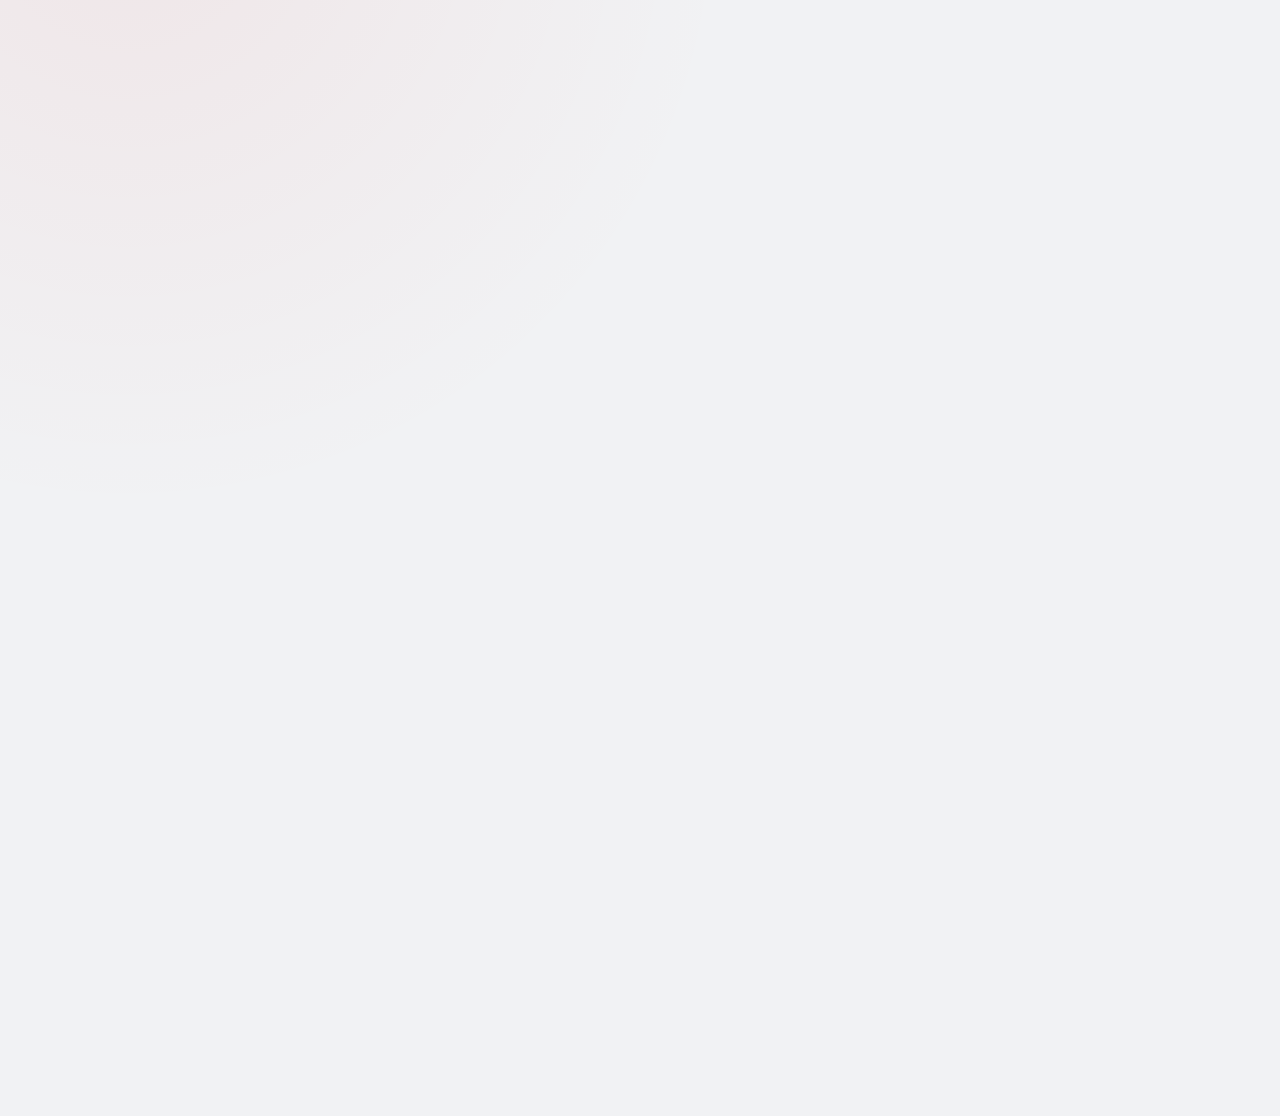
==== commit 584925dd: "Add files via upload" ====
--- a/index.html
+++ b/index.html
@@ -41,6 +41,11 @@
       <div class="icon">📅</div>
       <h3>Cronograma da CIPA</h3>
       <p>Tudo o que a CIPA precisa cumprir: reuniões, DQS, inspeções, SIPAT, treinamentos</p>
+    </a>
+    <a class="menu-card" href="dqs.html">
+      <div class="icon">💬</div>
+      <h3>DQS e Vacinação</h3>
+      <p>Roteiros por tema, responsáveis e histórico do que foi feito</p>
     </a>
     <a class="menu-card" href="reuniao.html">
       <div class="icon">📝</div>
